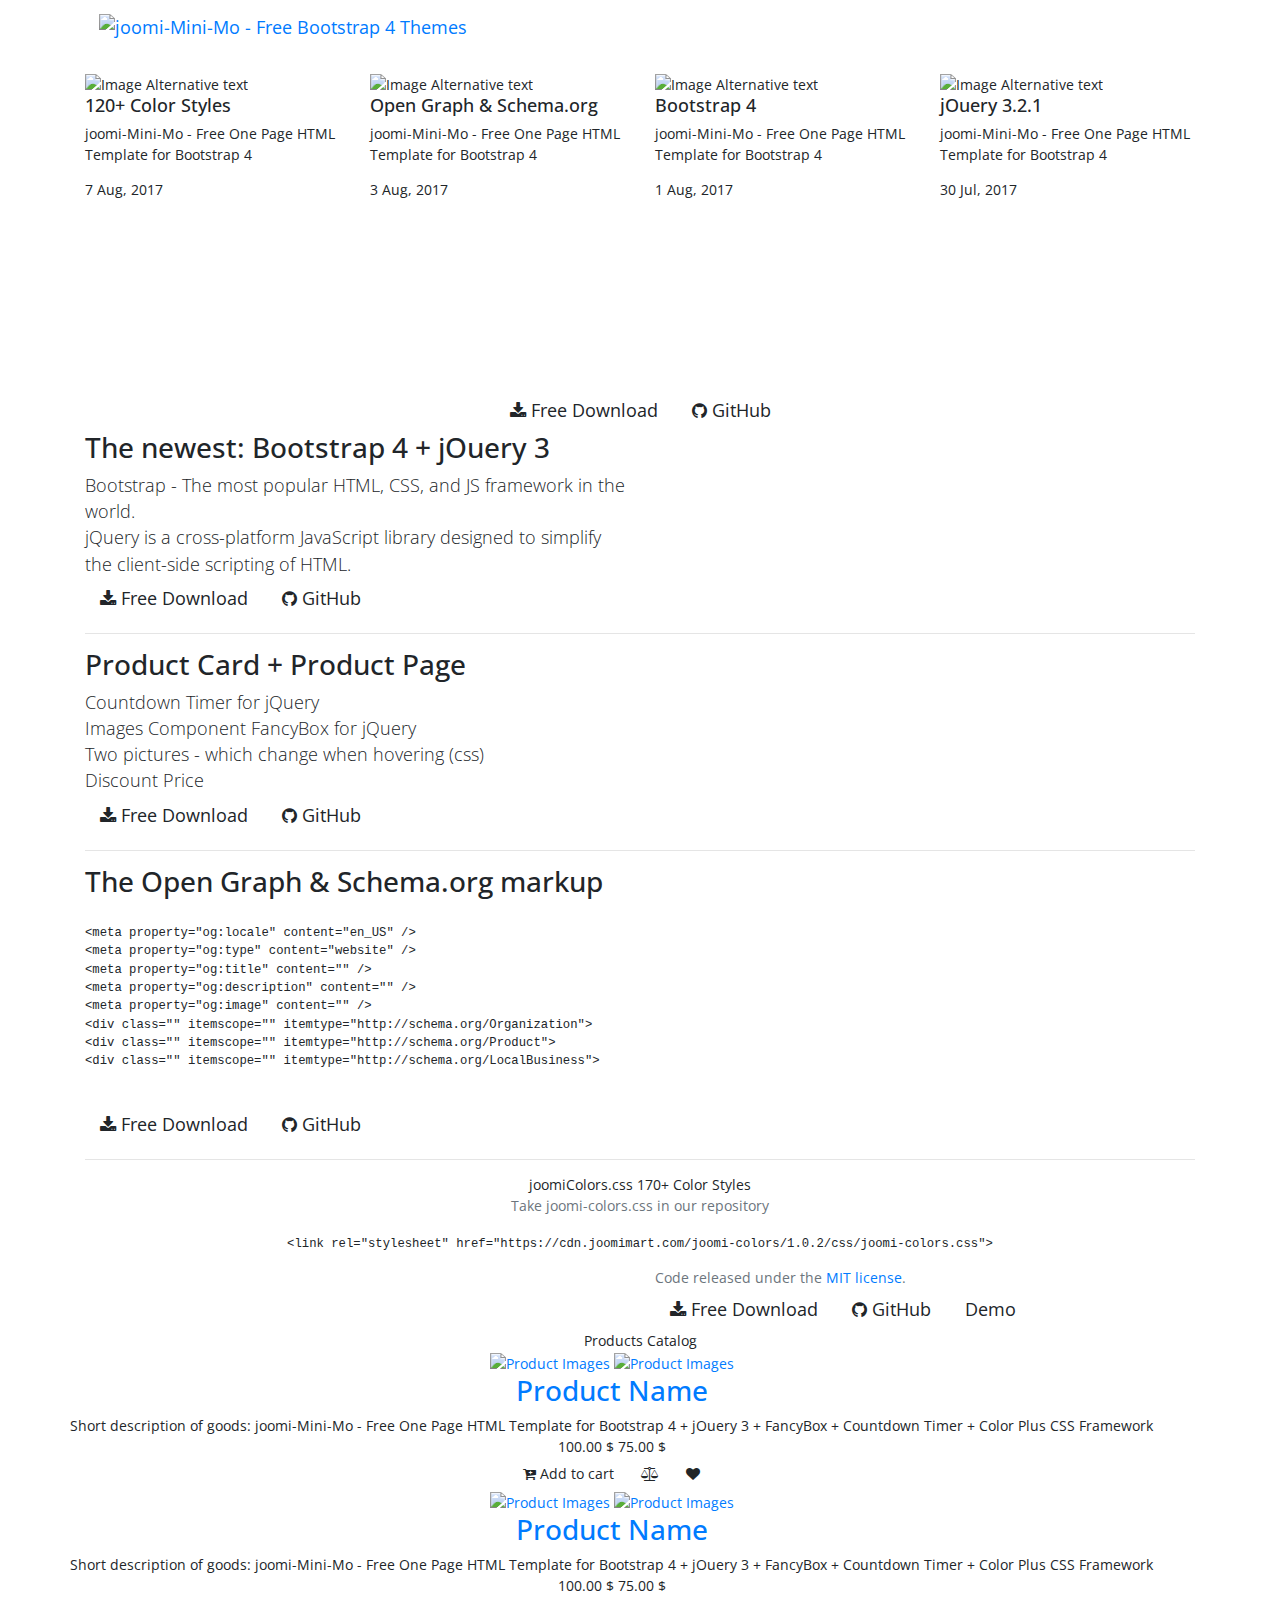
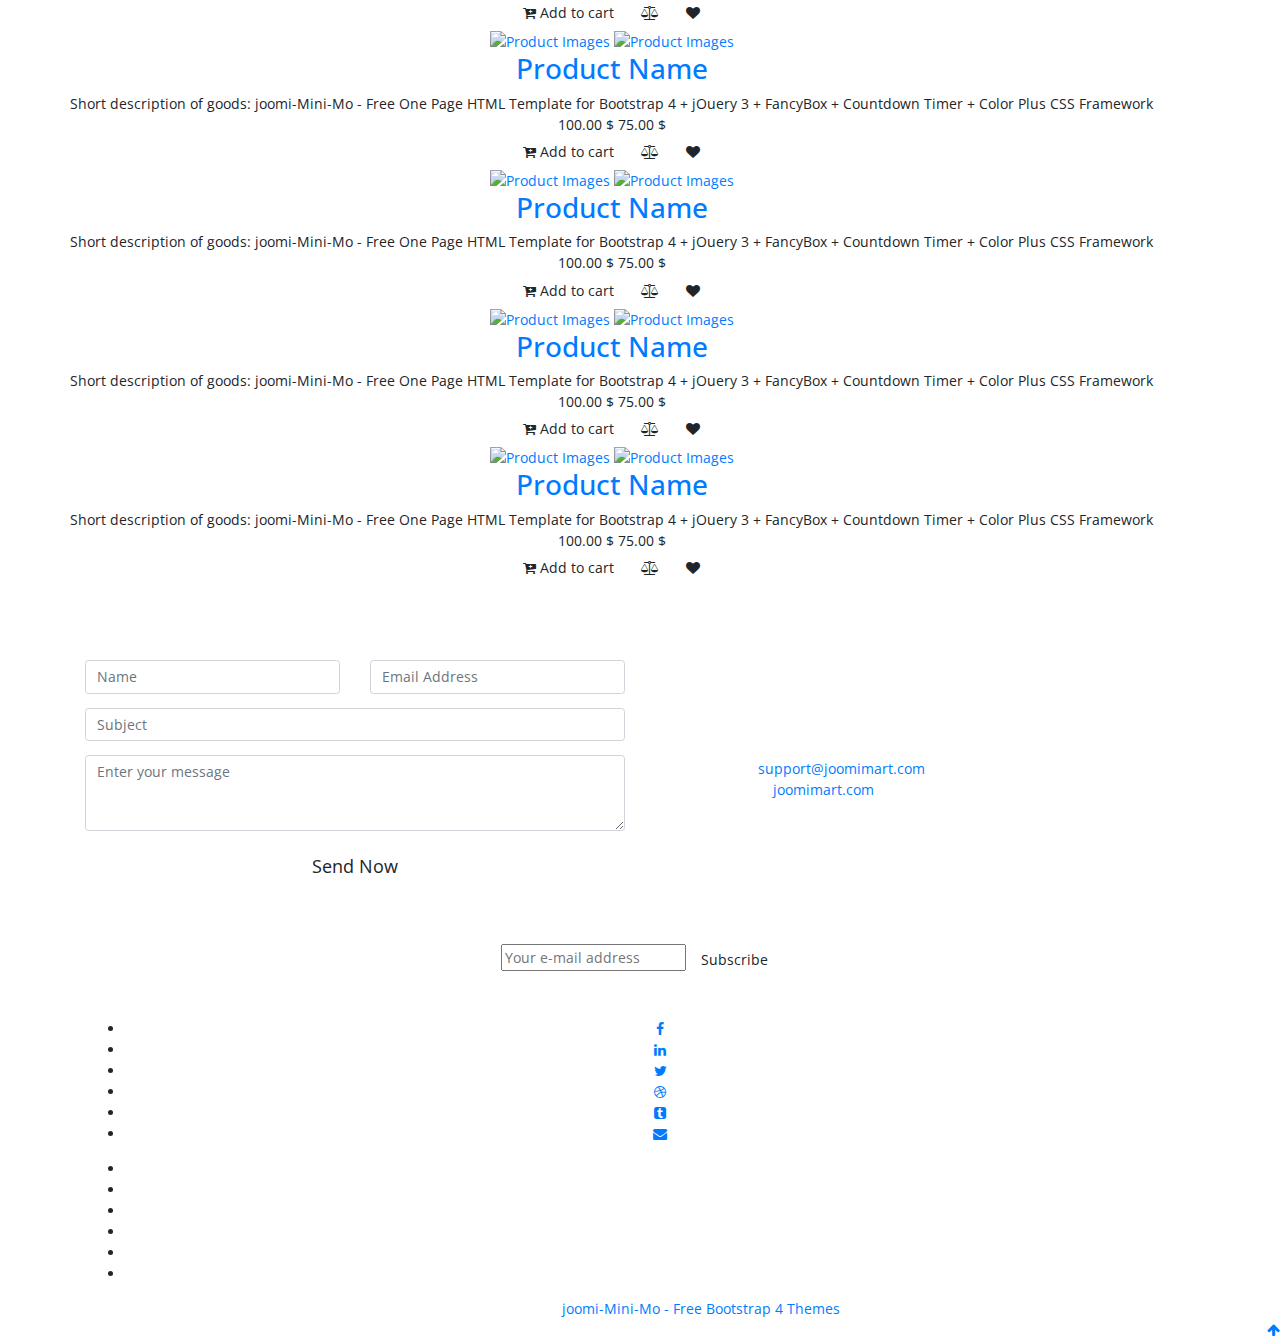
==== index.html @ d83b20c1 "Add files via upload" ====
<!-- /*
Theme Name: joomi-Mini-Mo
Theme URI: https://templates.joomimart.com/demo/free/joomi-mini-mo/
Copyright 2014-2017 joomiMart
Author: joomiTemplates
Author URI: https://templates.joomimart.com/
Description: Responsive Multipurpose One Page Bootstrap HTML Template
Version: 1.0.1
Licensed under MIT https://github.com/joomimart-com/joomi-mini-mo/blob/master/LICENSE
Text Domain: joomi-Mini-Mo
*/ -->
<!DOCTYPE html>
<html lang="en" class="fixed-header fixed-footer-none" style="font-family:'Open Sans',sans-serif; font-size:14px;">
<head>
	<meta http-equiv="content-type" content="text/html; charset=utf-8" />
	<meta name="viewport" content="width=device-width,initial-scale=1.0,maximum-scale=1">
	
	<meta name="keywords" content="">
	<meta name="description" content="">
	<meta name="author" content="">
	<link rel="shortcut icon" href="favicon.ico">
	<title>joomi-Mini-Mo - joomi Templates - Premium & Free Bootstrap 4 Themes</title>
	
	<link rel="canonical" href="https://templates.joomimart.com/demo/free/joomi-mini-mo/" />

	<meta property="og:locale" content="en_US" />
	<meta property="og:type" content="website" />
	<meta property="og:url" content="https://templates.joomimart.com/demo/free/joomi-mini-mo/"/>
	<meta property="og:title" content="joomi-Mini-Mo - Free Template Bootstrap 4" />
	<meta property="og:description" content="joomi Templates - Premium & Free Bootstrap 4 Themes" />
	<meta property="og:image" content="https://templates.joomimart.com/demo/free/joomi-mini-mo/img/joomi-mini-mo.png" />
	
	<!-- Bootstrap core CSS -->
	<link href="https://maxcdn.bootstrapcdn.com/bootstrap/4.0.0-alpha.6/css/bootstrap.min.css" rel="stylesheet">
	<!--link href="https://cdn.joomimart.com/bootstrap/4.0.0-alpha.6/css/bootstrap.min.css" rel="stylesheet"-->
	
	<!-- jQuery -->
	<script src="https://code.jquery.com/jquery-3.2.1.min.js"></script>
	<!--script src="https://cdn.joomimart.com/jquery/3.2.1/js/jquery-3.2.1.min.js"></script-->
	
	<!-- Google Fonts -->
	<link rel="stylesheet" type="text/css" href="https://fonts.googleapis.com/css?family=Open+Sans" />
	<link rel="stylesheet" type="text/css" href="https://fonts.googleapis.com/css?family=Oxygen|Roboto|Baloo+Bhaina|Lato|Raleway|Fascinate+Inline|Nova+Oval|Indie+Flower|Dosis|Caveat|Quattrocento+Sans|Oswald|Montserrat|Roboto+Condensed|Source+Sans+Pro|Macondo|Titillium+Web:300,400,600,700|Pacifico|Revalia|Spirax|Open+Sans+Condensed:300|Space+Mono" />
	
	<!-- Icons -->
	<link href="https://maxcdn.bootstrapcdn.com/font-awesome/4.7.0/css/font-awesome.min.css" rel="stylesheet">
	<!-- href="https://cdn.joomimart.com/font-awesome/4.7.0/css/font-awesome.min.css" rel="stylesheet" -->
	
	<!-- Animate css -->
	<link href="https://cdnjs.cloudflare.com/ajax/libs/animate.css/3.5.2/animate.min.css" rel="stylesheet">
	<!-- href="https://cdn.joomimart.com/animate.css/3.5.2/css/animate.min.css" rel="stylesheet" -->
	
	<!-- HTML5 Shim and Respond.js IE8 support of HTML5 elements and media queries -->
	<!-- WARNING: Respond.js doesn't work if you view the page via file:// -->
	<!--[if lt IE 9]>
		<script src="https://oss.maxcdn.com/libs/html5shiv/3.7.0/html5shiv.js"></script>
		<script src="https://oss.maxcdn.com/libs/respond.js/1.4.2/respond.min.js"></script>
	<![endif]-->
	
	<!-- joomiCSS -->
	<link href="https://cdn.joomimart.com/joomi-css/1.0.1/css/joomi-css.css" rel="stylesheet">
	
	<!-- joomiColor - Set of 170+ color styles -->
	<link href="https://cdn.joomimart.com/joomi-colors/1.0.2/css/joomi-colors.css" rel="stylesheet">
	<link href="https://cdn.joomimart.com/joomi-colors/collection/joomi-colors-april-2017.css" rel="stylesheet">
	<link href="https://cdn.joomimart.com/joomi-colors/collection/joomi-colors-march-2017.css" rel="stylesheet">
	
	<!-- Global Theme CSS -->
	<link href="css/joomi-mini-mo.css" rel="stylesheet">
	
	<!-- Theme Section CSS -->
	<link href="css/carousel-100.css" rel="stylesheet">
	<link href="css/marketing.css" rel="stylesheet">
	<link href="css/h1-description.css" rel="stylesheet">
	<link href="css/section_1.css" rel="stylesheet">
	<link href="css/product-list.css" rel="stylesheet">
	<link href="css/newsletter.css" rel="stylesheet">
	<link href="css/contact.css" rel="stylesheet">
	<link href="css/footer.css" rel="stylesheet">
	
</head>
<body data-spy="scroll" data-target="#navbar-example" class="bg-cover navbar-block carousel-block-100 product-list-block h1-description-block marketing-block newsletter-block footer-block footer-header-block section_1-block" style="font-family: 'Open Sans',sans-serif; background-image: url('https://www.toptal.com/designers/subtlepatterns/patterns/topography.png');">
<!-- /* #body -->
<div id="body">

<!-- /* START Menu -->
<section class="control-background-3 bg-red-md" itemscope="" itemtype="https://schema.org/Organization">
	
	<meta itemprop="name" content="">
	<meta itemprop="address" content="">
	<meta itemprop="telephone" content="">
	<meta itemprop="logo" content="">
	<meta itemprop="url" content="">
	
	<div class="sps sps--abv">
		<div class="navbar-box">
			<div id="navbar-example" class="menu">
				<div class="navbar-inverse">
					<div class="container">
						<nav class="navbar navbar-toggleable-lg padding_0">
							<div class="navbar-header text-left-xl-lg-md animated bounceInLeft">
								<a class="navbar-brand logo" itemprop="url" href="index.html">
									<img itemprop="logo" class="logo-img" src="img/joomi-mini-mo-logo-small.svg" alt="joomi-Mini-Mo - Free Bootstrap 4 Themes" title="joomi-Mini-Mo - Free Bootstrap 4 Themes">
								</a>
							</div>
							<div class="nav-nav">
								<ul class="nav justify-content-end animated bounceInRight" role="tablist">
									<li class="nav-item">
										<a class="nav-link" href="#myCarousel100"><span class="text-white">Home</span></a>
									</li>
									<li class="nav-item">
										<a class="nav-link" href="#section_1"><span class="text-white">Company</span></a>
									</li>
									<li class="nav-item">
										<a class="nav-link" href="#marketing"><span class="text-white">Marketing</span></a>
									</li>
									<li class="nav-item">
										<a class="nav-link" href="#product-list"><span class="text-white">Products</span></a>
									</li>
									<li class="nav-item">
										<a class="nav-link" href="#contact"><span class="text-white">Contact</span></a>
									</li>
								</ul>
							</div>
						</nav>
					</div>
				</div>
			</div>
		</div>
	</div>
</section>
<!-- END Menu */ -->



<!-- /* START myCarousel100 -->
<section id="myCarousel100" class="carousel carousel-100 slide" data-ride="carousel">
	<ol class="carousel-indicators">
		<li data-target="#myCarousel100" data-slide-to="0" class="active"></li>
		<li data-target="#myCarousel100" data-slide-to="1"></li>
		<li data-target="#myCarousel100" data-slide-to="2"></li>
	</ol>
	<div class="control-background-2 bg-black">
	<div class="control-text text-white">
	<div class="control-link-a a-white">
	<div class="control-button-3 btn-red-md">
		<div class="carousel-inner" role="listbox">
			<div class="carousel-item carousel-item-height-100 active">
				<img class="first-slide" src="img/pexels/1920px/pexels-photo-290544.jpg" alt="">
				<div class="container">
					<div class="carousel-caption d-none d-md-block">
						<div class="control-text text-white"><div class="animated bounceInDown font_36 padding_height_10 padding_width_21 margin_10 text-background-0 bg-black-transparent">joomi-Mini-Mo</div></div>
						<div class="control-text text-white"><div class="animated bounceInRight font_20 padding_height_10 padding_width_21 text-background-0 bg-black-transparent">Free One Page HTML Template for Bootstrap 4</div></div>
						<div class="padding_10 animated bounceInLeft"><a class="btn btn-xl btn-hover-effects btn-radius-none" href="https://github.com/joomimart-com/joomi-mini-mo/releases"><i class="fa fa-download" aria-hidden="true"></i> Free Download</a></div>
						<div class="padding_10 animated bounceInUp">
							<a class="" href="#">
								<img width="200px" src="img/app-store-badge.svg" alt="">
							</a>
							<a class="" href="#">
								<img width="200px" src="img/google-play-badge.svg" alt="">
							</a>
						</div>
					</div>
				</div>
			</div>
			<div class="carousel-item carousel-item-height-100">
				<img class="first-slide" src="img/pexels/1920px/pexels-photo-298864.jpg" alt="">
				<div class="container">
					<div class="carousel-caption d-none d-md-block">
						<div class="control-text text-white"><div class="animated bounceInUp font_36 padding_height_10 padding_width_21 margin_10 text-background-0 bg-black-transparent">joomi-Mini-Mo</div></div>
						<div class="control-text text-white"><div class="animated bounceInLeft font_20 padding_height_10 padding_width_21 text-background-0 bg-black-transparent">Free One Page HTML Template for Bootstrap 4</div></div>
						<div class="padding_10 animated bounceInRight"><a class="btn btn-xl btn-hover-effects btn-radius-none" href="https://github.com/joomimart-com/joomi-mini-mo/releases"><i class="fa fa-download" aria-hidden="true"></i> Free Download</a></div>
						<div class="padding_10 animated bounceInDown">
							<a class="" href="#">
								<img width="200px" src="img/app-store-badge.svg" alt="">
							</a>
							<a class="" href="#">
								<img width="200px" src="img/google-play-badge.svg" alt="">
							</a>
						</div>
					</div>
				</div>
			</div>
			<div class="carousel-item carousel-item-height-100">
				<img class="first-slide" src="img/pexels/1920px/pexels-photo-264576.jpg" alt="">
				<div class="container">
					<div class="carousel-caption d-none d-md-block">
						<div class="control-text text-white"><div class="animated bounceInDown font_36 padding_height_10 padding_width_21 margin_10 text-background-0 bg-black-transparent">joomi-Mini-Mo</div></div>
						<div class="control-text text-white"><div class="animated bounceInRight font_20 padding_height_10 padding_width_21 text-background-0 bg-black-transparent">Free One Page HTML Template for Bootstrap 4</div></div>
						<div class="padding_10 animated bounceInLeft"><a class="btn btn-xl btn-hover-effects btn-radius-none" href="https://github.com/joomimart-com/joomi-mini-mo/releases"><i class="fa fa-download" aria-hidden="true"></i> Free Download</a></div>
						<div class="padding_10 animated bounceInUp">
							<a class="" href="#">
								<img width="200px" src="img/app-store-badge.svg" alt="">
							</a>
							<a class="" href="#">
								<img width="200px" src="img/google-play-badge.svg" alt="">
							</a>
						</div>
					</div>
				</div>
			</div>
			
		</div>
	</div>
	</div>
	</div>
	</div>
	<a class="carousel-control-prev" href="#myCarousel100" role="button" data-slide="prev">
		<span class="carousel-control-prev-icon" aria-hidden="true"></span>
		<span class="sr-only">Previous</span>
	</a>
	<a class="carousel-control-next" href="#myCarousel100" role="button" data-slide="next">
		<span class="carousel-control-next-icon" aria-hidden="true"></span>
		<span class="sr-only">Next</span>
	</a>
</section>
<!-- END myCarousel100 */ -->

<!-- /* START section_1 -->
<section id="section_1" class="section_1" class="control-background bg-white">
<div class="control-text-3 text-black">
<div class="br-3"></div>
	<div class="container">
		<div class="row row-col-gap" data-gutter="10">
			<div class="col-md">
				<div class="blog-thumb article">
					<a class="blog-thumb-link" data-fancybox="gallery" href="img/joomi-mini-mo-color-2.png"></a>
					<div class="blog-thumb-inner">
						<img class="blog-thumb-img" src="img/joomi-mini-mo-color-2.png" alt="Image Alternative text" title="Image Title">
						<div class="blog-thumb-caption">
							<h5 class="blog-thumb-title">120+ Color Styles</h5>
							<p class="blog-thumb-body">joomi-Mini-Mo - Free One Page HTML Template for Bootstrap 4</p>
							<p class="blog-thumb-date">7 Aug, 2017</p>
						</div>
					</div>
				</div>
			</div>
			<div class="col-md">
				<div class="blog-thumb article">
					<a class="blog-thumb-link" data-fancybox="gallery" href="img/joomi-mini-mo-schema-1.png"></a>
					<div class="blog-thumb-inner">
						<img class="blog-thumb-img" src="img/joomi-mini-mo-schema-1.png" alt="Image Alternative text" title="Image Title">
						<div class="blog-thumb-caption">
							<h5 class="blog-thumb-title">Open Graph & Schema.org</h5>
							<p class="blog-thumb-body">joomi-Mini-Mo - Free One Page HTML Template for Bootstrap 4</p>
							<p class="blog-thumb-date">3 Aug, 2017</p>
						</div>
					</div>
				</div>
			</div>
			<div class="col-md">
				<div class="blog-thumb article">
					<a class="blog-thumb-link" data-fancybox="gallery" href="img/joomi-mini-mo-2.png"></a>
					<div class="blog-thumb-inner">
						<img class="blog-thumb-img" src="img/joomi-mini-mo-2.png" alt="Image Alternative text" title="Image Title">
						<div class="blog-thumb-caption">
							<h5 class="blog-thumb-title">Bootstrap 4</h5>
							<p class="blog-thumb-body">joomi-Mini-Mo - Free One Page HTML Template for Bootstrap 4</p>
							<p class="blog-thumb-date">1 Aug, 2017</p>
						</div>
					</div>
				</div>
			</div>
			<div class="col-md">
				<div class="blog-thumb article">
					<a class="blog-thumb-link" data-fancybox="gallery" href="img/joomi-mini-mo-3.png"></a>
					<div class="blog-thumb-inner">
						<img class="blog-thumb-img" src="img/joomi-mini-mo-3.png" alt="Image Alternative text" title="Image Title">
						<div class="blog-thumb-caption">
							<h5 class="blog-thumb-title">jOuery 3.2.1</h5>
							<p class="blog-thumb-body">joomi-Mini-Mo - Free One Page HTML Template for Bootstrap 4</p>
							<p class="blog-thumb-date">30 Jul, 2017</p>
						</div>
					</div>
				</div>
			</div>
		</div>
	</div>
<div class="br-3"></div>
</div>
</section>
<!-- END section_1 */ -->

<!-- /* START H1 Description -->
<section id="h1-description">
	<div class="control-background-2 bg-black">
	<div class="control-text-3 text-white">
	<div class="h1-description text-center">
		<div class="container padding_21">
			<h1 class="h1-description-heading">joomi-Mini-Mo</h1>
			<div class="lead"><div class="control-text-3 text-red">Free One Page HTML Template for Bootstrap 4</div></div>
			<div class="lead text_bold"><div class="control-text-3 text-red">Bootstrap 4 + jOuery 3.2.1</div></div>
			<div class="lead">Product card + Product page</div>
			<div class="lead">The Open Graph & Schema.org markup</div>
			<div class="font_20"><div class="control-text-3 text-red">120+ Color Styles</div></div>
			<div class="padding_10">
				<span class="control-link-a a-white">
				<span class="control-button-3 btn-red-md">
					<a href="https://github.com/joomimart-com/joomi-mini-mo/releases" class="btn btn-lg btn-hover-effects"><i class="fa fa-download" aria-hidden="true"></i> Free Download</a>
				</span>
				</span>
				<span class="control-link-a-3 a-white">
				<span class="control-button btn-black">
					<a href="https://github.com/joomimart-com/joomi-mini-mo" class="btn btn-lg btn-hover-effects"><i class="fa fa-github" aria-hidden="true"></i> GitHub</a>
				</span>
				</span>
			</div>
		</div>
	</div>
	</div>
	</div>
</section>
<!-- END H1 Description */ -->

<!-- /* START MARKETING -->
<section id="marketing">
	<div class="control-background bg-white">
	<div class="control-text-2 text-black">
		<div class="br-3"></div>
		<div class="container marketing">
			<div class="row featurette">
				<div class="col-md padding_21 text-left-xl-lg-md">
					<h2 class="font_28 padding_10"><span class="text_bold">The newest: Bootstrap 4 + jOuery 3</span></h2>
					<div class="lead padding_10">Bootstrap - The most popular HTML, CSS, and JS framework in the world.<br>jQuery is a cross-platform JavaScript library designed to simplify the client-side scripting of HTML.</div>
					<div class="padding_10">
						<span class="control-button-3 btn-red-md"><span class="control-link-a a-white">
						<a href="https://github.com/joomimart-com/joomi-mini-mo/releases" class="btn btn-lg btn-hover-effects"><i class="fa fa-download" aria-hidden="true"></i> Free Download</a>
						</span></span>
						<span class="control-button-2 btn-black"><span class="control-link-a a-white">
						<a href="https://github.com/joomimart-com/joomi-mini-mo" class="btn btn-lg btn-hover-effects"><i class="fa fa-github" aria-hidden="true"></i> GitHub</a>
						</span></span>
					</div>
				</div>
				<div class="col-md padding_21">
				<a data-fancybox="gallery" href="img/joomi-mini-mo.png"><img class="overview-img img-fluid mx-auto" src="img/joomi-mini-mo.png" alt=""></a>
				</div>
			</div>
			<hr class="featurette-divider-2">
			<div class="row featurette">
				<div class="col-md push-md padding_21 text-left-xl-lg-md">
					<h2 class="font_28 padding_10"><span class="text_bold">Product Card + Product Page</span></h2>
					<div class="lead padding_10">Countdown Timer for jQuery<br>Images Component FancyBox for jQuery<br>Two pictures - which change when hovering (css)<br>Discount Price</div>
					<div class="padding_10">
						<span class="control-button-3 btn-red-md"><span class="control-link-a a-white">
						<a href="https://github.com/joomimart-com/joomi-mini-mo/releases" class="btn btn-lg btn-hover-effects"><i class="fa fa-download" aria-hidden="true"></i> Free Download</a>
						</span></span>
						<span class="control-button-2 btn-black"><span class="control-link-a a-white">
						<a href="https://github.com/joomimart-com/joomi-mini-mo" class="btn btn-lg btn-hover-effects"><i class="fa fa-github" aria-hidden="true"></i> GitHub</a>
						</span></span>
					</div>
				</div>
				<div class="col-md pull-md padding_21">
					<a data-fancybox="gallery" href="img/joomi-mini-mo-4-1.png"><img class="overview-img img-fluid mx-auto" src="img/joomi-mini-mo-4-1.png" alt=""></a>
				</div>
			</div>
			<hr class="featurette-divider-2">
			<div class="row featurette">
				<div class="col-md padding_21 text-left-xl-lg-md padding_10">
					<h2 class="font_28">The <span class="text_bold">Open Graph & Schema.org</span> markup</h2>
					<div class="control-background bg-white">
					<div class="control-text-3 text-black">
					<div class="text-left-xl-lg-md"><pre class="padding_10"><code class="language-html" data-lang="html">
&lt;meta property="og:locale" content="en_US" /&gt;
&lt;meta property="og:type" content="website" /&gt;
&lt;meta property="og:title" content="" /&gt;
&lt;meta property="og:description" content="" /&gt;
&lt;meta property="og:image" content="" /&gt;
&lt;div class="" itemscope="" itemtype="http://schema.org/Organization"&gt;
&lt;div class="" itemscope="" itemtype="http://schema.org/Product"&gt;
&lt;div class="" itemscope="" itemtype="http://schema.org/LocalBusiness"&gt;
					</code></pre></div>
					</div>
					</div>
					<div class="padding_10">
						<span class="control-button-3 btn-red-md"><span class="control-link-a a-white">
						<a href="https://github.com/joomimart-com/joomi-mini-mo/releases" class="btn btn-lg btn-hover-effects"><i class="fa fa-download" aria-hidden="true"></i> Free Download</a>
						</span></span>
						<span class="control-button-2 btn-black"><span class="control-link-a a-white">
						<a href="https://github.com/joomimart-com/joomi-mini-mo" class="btn btn-lg btn-hover-effects"><i class="fa fa-github" aria-hidden="true"></i> GitHub</a>
						</span></span>
					</div>
				</div>
				<div class="col-md padding_21">
					<a data-fancybox="gallery" href="img/joomi-mini-mo-schema-1.png"><img class="overview-img img-fluid mx-auto" src="img/joomi-mini-mo-schema-1.png" alt=""></a>
				</div>
			</div>
			<hr class="featurette-divider-2">
			<div class="row justify-content-center">
			<div class="col-12 text-center padding_10">
				<div class="font_28 padding_4"><span class="text_bold">joomiColors.css 170+ Color Styles</span></div>
			<div class="text-muted padding_4">Take joomi-colors.css in our repository</div>
<div class="text-muted font_16 text-center"><pre><code class="language-html" data-lang="html">
<span class="text-success-xxxl">&lt;link</span> <span class="text-red-md">rel="</span>stylesheet<span class="text-red-md">"</span> <span class="text-red-md">href="</span>https://cdn.joomimart.com/joomi-colors/1.0.2/css/joomi-colors.css<span class="text-red-md">"</span><span class="text-success-xxxl">&gt;</span>
</code></pre></div>
			</div>
			</div>
			
			<div class="row featurette">
				<div class="col-md pull-md padding_21">
					<a data-fancybox="gallery" href="img/joomi-mini-mo-color.png"><img class="overview-img img-fluid mx-auto" src="img/joomi-mini-mo-color.png" alt=""></a>
				</div>
				<div class="col-md push-md padding_21 text-left-xl-lg-md padding_10">
					<div class="text-muted a-default">
						Code released under the <a href="https://github.com/joomimart-com/joomi-colors/blob/master/LICENSE" target="_blank">MIT license</a>.
					</div>		
					<div class="padding_10">
						<span class="control-button-3 btn-red"><span class="control-link-a a-white">
						<a href="https://github.com/joomimart-com/joomi-colors/releases" target="_blank" class="btn btn-lg btn-hover-effects"><i class="fa fa-download" aria-hidden="true"></i> Free Download</a>
						</span></span>
						<span class="control-button-2 btn-black"><span class="control-link-a a-white">
						<a href="https://github.com/joomimart-com/joomi-colors" target="_blank" class="btn btn-lg btn-hover-effects"><i class="fa fa-github" aria-hidden="true"></i> GitHub</a>
						</span></span>
						<span class="control-button-2 btn-black"><span class="control-link-a a-white">
						<a href="https://cdn.joomimart.com/joomi-colors/colors-demo.html" target="_blank" class="btn btn-lg btn-hover-effects">Demo</a>
						</span></span>
					</div>
				</div>
			</div>
			</div>
	</div>
	</div>
</section>
<!-- END MARKETING */ -->

<!-- /* START Product List -->
<section id="product-list" class="product-list">
	<div class="control-background bg-white">
	<div class="control-text-3 text-black">
	<div class="container">
		<div class="row">
			<div class="col-12 col-lg-12 col-md-12 col-sm-12 padding_56 text-center font_36">Products Catalog</div>
		</div>
	</div>
	<div class="control-background bg-white">
	<div class="control-text-3 text-black">
	<div class="album">
		
		<div class="container">
			<div class="row text-center cards">
			
				<div class="product-blocks" itemscope="" itemtype="http://schema.org/Product">
				<div class="control-background-2 bg-white">
				<div class="control-text text-black">
				<div class="control-link-a a-red-md">
				
					<div class="product-block">
						<div class="product-img">
							<a itemprop="url" data-fancybox="gallery" href="img/joomi-mini-mo-5.png" class="link-product-img">
								<img itemprop="image" class="product-img-primary" src="img/joomi-mini-mo-5.png" alt="Product Images">
								<img itemprop="image" class="product-img-alt" src="img/joomi-mini-mo.png" alt="Product Images">
								<meta itemprop="image" content="img/joomi-mini-mo-5.png">
							</a>
						</div>
						<div class="product-name">
							<a itemprop="url" href="product.html" class="link-product-name"><h2 class="control-text text-black" itemprop="name">Product Name</h2></a>
							<meta itemprop="name" content="Product Name">
							<meta itemprop="description" content="Product description">
							<div class="control-text text-black"><div class="card-text padding_10">Short description of goods: joomi-Mini-Mo - Free One Page HTML Template for Bootstrap 4 + jOuery 3 + FancyBox + Countdown Timer + Color Plus CSS Framework</div></div>
							<span class="control-countdown-3 countdown-red-md">
								<div class="count-down">
									<span class="countdown-lastest" data-y="2017" data-m="11" data-d="01" data-h="15" data-i="24" data-s="12"></span>
								</div>
							</span>
							<div class="product-price" itemprop="offers" itemscope="" itemtype="http://schema.org/Offer">
								<span class="control-text text-black"><span class="product-price-old font_18 text_normal">100.00 $</span></span>
								<span class="control-text text-black"><span class="product-price-new font_20 text_bold" itemprop="price">75.00 <span itemprop="priceCurrency" content="USD" class="">$</span></span></span>
								<meta itemprop="price" content="75.00">
								<meta itemprop="priceCurrency" content="USD">
								<link itemprop="availability" href="http://schema.org/InStock">
							</div>
							<div class="control-button-3 btn-red-md">
							<div class="control-link-a a-white">
								<div class="product-link">
									<a href="#" class="btn btn-hover-effects"><i class="fa fa-cart-plus" aria-hidden="true"></i> Add to cart</a>
									<a href="#" class="btn btn-hover-effects"><i class="fa fa-balance-scale" aria-hidden="true"></i></a>
									<a href="#" class="btn btn-hover-effects"><i class="fa fa-heart" aria-hidden="true"></i></a>
								</div>
							</div>
							</div>
						</div>
					</div>
					
				</div>
				</div>
				</div>
				</div>
				
				<div class="product-blocks" itemscope="" itemtype="http://schema.org/Product">
				<div class="control-background-2 bg-white">
				<div class="control-text text-black">
				<div class="control-link-a a-red-md">
				
					<div class="product-block">
						<div class="product-img">
							<a itemprop="url" data-fancybox="gallery" href="img/joomi-mini-mo-5.png" class="link-product-img">
								<img itemprop="image" class="product-img-primary" src="img/joomi-mini-mo-5.png" alt="Product Images">
								<img itemprop="image" class="product-img-alt" src="img/joomi-mini-mo.png" alt="Product Images">
								<meta itemprop="image" content="img/joomi-mini-mo-5.png">
							</a>
						</div>
						<div class="product-name">
							<a itemprop="url" href="product.html" class="link-product-name"><h2 class="control-text text-black" itemprop="name">Product Name</h2></a>
							<meta itemprop="name" content="Product Name">
							<meta itemprop="description" content="Product description">
							<div class="control-text text-black"><div class="card-text padding_10">Short description of goods: joomi-Mini-Mo - Free One Page HTML Template for Bootstrap 4 + jOuery 3 + FancyBox + Countdown Timer + Color Plus CSS Framework</div></div>
							<span class="control-countdown-3 countdown-red-md">
								<div class="count-down">
									<span class="countdown-lastest" data-y="2017" data-m="11" data-d="01" data-h="15" data-i="24" data-s="12"></span>
								</div>
							</span>
							<div class="product-price" itemprop="offers" itemscope="" itemtype="http://schema.org/Offer">
								<span class="control-text text-black"><span class="product-price-old font_18 text_normal">100.00 $</span></span>
								<span class="control-text text-black"><span class="product-price-new font_20 text_bold" itemprop="price">75.00 <span itemprop="priceCurrency" content="USD" class="">$</span></span></span>
								<meta itemprop="price" content="75.00">
								<meta itemprop="priceCurrency" content="USD">
								<link itemprop="availability" href="http://schema.org/InStock">
							</div>
							<div class="control-button-3 btn-red-md">
							<div class="control-link-a a-white">
								<div class="product-link">
									<a href="#" class="btn btn-hover-effects"><i class="fa fa-cart-plus" aria-hidden="true"></i> Add to cart</a>
									<a href="#" class="btn btn-hover-effects"><i class="fa fa-balance-scale" aria-hidden="true"></i></a>
									<a href="#" class="btn btn-hover-effects"><i class="fa fa-heart" aria-hidden="true"></i></a>
								</div>
							</div>
							</div>
						</div>
					</div>
					
				</div>
				</div>
				</div>
				</div>
				
				<div class="product-blocks" itemscope="" itemtype="http://schema.org/Product">
				<div class="control-background-2 bg-white">
				<div class="control-text text-black">
				<div class="control-link-a a-red-md">
				
					<div class="product-block">
						<div class="product-img">
							<a itemprop="url" data-fancybox="gallery" href="img/joomi-mini-mo-5.png" class="link-product-img">
								<img itemprop="image" class="product-img-primary" src="img/joomi-mini-mo-5.png" alt="Product Images">
								<img itemprop="image" class="product-img-alt" src="img/joomi-mini-mo.png" alt="Product Images">
								<meta itemprop="image" content="img/joomi-mini-mo-5.png">
							</a>
						</div>
						<div class="product-name">
							<a itemprop="url" href="product.html" class="link-product-name"><h2 class="control-text text-black" itemprop="name">Product Name</h2></a>
							<meta itemprop="name" content="Product Name">
							<meta itemprop="description" content="Product description">
							<div class="control-text text-black"><div class="card-text padding_10">Short description of goods: joomi-Mini-Mo - Free One Page HTML Template for Bootstrap 4 + jOuery 3 + FancyBox + Countdown Timer + Color Plus CSS Framework</div></div>
							<span class="control-countdown-3 countdown-red-md">
								<div class="count-down">
									<span class="countdown-lastest" data-y="2017" data-m="11" data-d="01" data-h="15" data-i="24" data-s="12"></span>
								</div>
							</span>
							<div class="product-price" itemprop="offers" itemscope="" itemtype="http://schema.org/Offer">
								<span class="control-text text-black"><span class="product-price-old font_18 text_normal">100.00 $</span></span>
								<span class="control-text text-black"><span class="product-price-new font_20 text_bold" itemprop="price">75.00 <span itemprop="priceCurrency" content="USD" class="">$</span></span></span>
								<meta itemprop="price" content="75.00">
								<meta itemprop="priceCurrency" content="USD">
								<link itemprop="availability" href="http://schema.org/InStock">
							</div>
							<div class="control-button-3 btn-red-md">
							<div class="control-link-a a-white">
								<div class="product-link">
									<a href="#" class="btn btn-hover-effects"><i class="fa fa-cart-plus" aria-hidden="true"></i> Add to cart</a>
									<a href="#" class="btn btn-hover-effects"><i class="fa fa-balance-scale" aria-hidden="true"></i></a>
									<a href="#" class="btn btn-hover-effects"><i class="fa fa-heart" aria-hidden="true"></i></a>
								</div>
							</div>
							</div>
						</div>
					</div>
					
				</div>
				</div>
				</div>
				</div>
				
				<div class="product-blocks" itemscope="" itemtype="http://schema.org/Product">
				<div class="control-background-2 bg-white">
				<div class="control-text text-black">
				<div class="control-link-a a-red-md">
				
					<div class="product-block">
						<div class="product-img">
							<a itemprop="url" data-fancybox="gallery" href="img/joomi-mini-mo-5.png" class="link-product-img">
								<img itemprop="image" class="product-img-primary" src="img/joomi-mini-mo-5.png" alt="Product Images">
								<img itemprop="image" class="product-img-alt" src="img/joomi-mini-mo.png" alt="Product Images">
								<meta itemprop="image" content="img/joomi-mini-mo-5.png">
							</a>
						</div>
						<div class="product-name">
							<a itemprop="url" href="product.html" class="link-product-name"><h2 class="control-text text-black" itemprop="name">Product Name</h2></a>
							<meta itemprop="name" content="Product Name">
							<meta itemprop="description" content="Product description">
							<div class="control-text text-black"><div class="card-text padding_10">Short description of goods: joomi-Mini-Mo - Free One Page HTML Template for Bootstrap 4 + jOuery 3 + FancyBox + Countdown Timer + Color Plus CSS Framework</div></div>
							<span class="control-countdown-3 countdown-red-md">
								<div class="count-down">
									<span class="countdown-lastest" data-y="2017" data-m="11" data-d="01" data-h="15" data-i="24" data-s="12"></span>
								</div>
							</span>
							<div class="product-price" itemprop="offers" itemscope="" itemtype="http://schema.org/Offer">
								<span class="control-text text-black"><span class="product-price-old font_18 text_normal">100.00 $</span></span>
								<span class="control-text text-black"><span class="product-price-new font_20 text_bold" itemprop="price">75.00 <span itemprop="priceCurrency" content="USD" class="">$</span></span></span>
								<meta itemprop="price" content="75.00">
								<meta itemprop="priceCurrency" content="USD">
								<link itemprop="availability" href="http://schema.org/InStock">
							</div>
							<div class="control-button-3 btn-red-md">
							<div class="control-link-a a-white">
								<div class="product-link">
									<a href="#" class="btn btn-hover-effects"><i class="fa fa-cart-plus" aria-hidden="true"></i> Add to cart</a>
									<a href="#" class="btn btn-hover-effects"><i class="fa fa-balance-scale" aria-hidden="true"></i></a>
									<a href="#" class="btn btn-hover-effects"><i class="fa fa-heart" aria-hidden="true"></i></a>
								</div>
							</div>
							</div>
						</div>
					</div>
					
				</div>
				</div>
				</div>
				</div>
				
				<div class="product-blocks" itemscope="" itemtype="http://schema.org/Product">
				<div class="control-background-2 bg-white">
				<div class="control-text text-black">
				<div class="control-link-a a-red-md">
				
					<div class="product-block">
						<div class="product-img">
							<a itemprop="url" data-fancybox="gallery" href="img/joomi-mini-mo-5.png" class="link-product-img">
								<img itemprop="image" class="product-img-primary" src="img/joomi-mini-mo-5.png" alt="Product Images">
								<img itemprop="image" class="product-img-alt" src="img/joomi-mini-mo.png" alt="Product Images">
								<meta itemprop="image" content="img/joomi-mini-mo-5.png">
							</a>
						</div>
						<div class="product-name">
							<a itemprop="url" href="product.html" class="link-product-name"><h2 class="control-text text-black" itemprop="name">Product Name</h2></a>
							<meta itemprop="name" content="Product Name">
							<meta itemprop="description" content="Product description">
							<div class="control-text text-black"><div class="card-text padding_10">Short description of goods: joomi-Mini-Mo - Free One Page HTML Template for Bootstrap 4 + jOuery 3 + FancyBox + Countdown Timer + Color Plus CSS Framework</div></div>
							<span class="control-countdown-3 countdown-red-md">
								<div class="count-down">
									<span class="countdown-lastest" data-y="2017" data-m="11" data-d="01" data-h="15" data-i="24" data-s="12"></span>
								</div>
							</span>
							<div class="product-price" itemprop="offers" itemscope="" itemtype="http://schema.org/Offer">
								<span class="control-text text-black"><span class="product-price-old font_18 text_normal">100.00 $</span></span>
								<span class="control-text text-black"><span class="product-price-new font_20 text_bold" itemprop="price">75.00 <span itemprop="priceCurrency" content="USD" class="">$</span></span></span>
								<meta itemprop="price" content="75.00">
								<meta itemprop="priceCurrency" content="USD">
								<link itemprop="availability" href="http://schema.org/InStock">
							</div>
							<div class="control-button-3 btn-red-md">
							<div class="control-link-a a-white">
								<div class="product-link">
									<a href="#" class="btn btn-hover-effects"><i class="fa fa-cart-plus" aria-hidden="true"></i> Add to cart</a>
									<a href="#" class="btn btn-hover-effects"><i class="fa fa-balance-scale" aria-hidden="true"></i></a>
									<a href="#" class="btn btn-hover-effects"><i class="fa fa-heart" aria-hidden="true"></i></a>
								</div>
							</div>
							</div>
						</div>
					</div>
					
				</div>
				</div>
				</div>
				</div>
				
				<div class="product-blocks" itemscope="" itemtype="http://schema.org/Product">
				<div class="control-background-2 bg-white">
				<div class="control-text text-black">
				<div class="control-link-a a-red-md">
				
					<div class="product-block">
						<div class="product-img">
							<a itemprop="url" data-fancybox="gallery" href="img/joomi-mini-mo-5.png" class="link-product-img">
								<img itemprop="image" class="product-img-primary" src="img/joomi-mini-mo-5.png" alt="Product Images">
								<img itemprop="image" class="product-img-alt" src="img/joomi-mini-mo.png" alt="Product Images">
								<meta itemprop="image" content="img/joomi-mini-mo-5.png">
							</a>
						</div>
						<div class="product-name">
						<a itemprop="url" href="product.html" class="link-product-name"><h2 class="control-text text-black" itemprop="name">Product Name</h2></a>
							<meta itemprop="name" content="Product Name">
							<meta itemprop="description" content="Product description">
							<div class="control-text text-black"><div class="card-text padding_10">Short description of goods: joomi-Mini-Mo - Free One Page HTML Template for Bootstrap 4 + jOuery 3 + FancyBox + Countdown Timer + Color Plus CSS Framework</div></div>
							<span class="control-countdown-3 countdown-red-md">
								<div class="count-down">
									<span class="countdown-lastest" data-y="2017" data-m="11" data-d="01" data-h="15" data-i="24" data-s="12"></span>
								</div>
							</span>
							<div class="product-price" itemprop="offers" itemscope="" itemtype="http://schema.org/Offer">
								<span class="control-text text-black"><span class="product-price-old font_18 text_normal">100.00 $</span></span>
								<span class="control-text text-black"><span class="product-price-new font_20 text_bold" itemprop="price">75.00 <span itemprop="priceCurrency" content="USD" class="">$</span></span></span>
								<meta itemprop="price" content="75.00">
								<meta itemprop="priceCurrency" content="USD">
								<link itemprop="availability" href="http://schema.org/InStock">
							</div>
							<div class="control-button-3 btn-red-md">
							<div class="control-link-a a-white">
								<div class="product-link">
									<a href="#" class="btn btn-hover-effects"><i class="fa fa-cart-plus" aria-hidden="true"></i> Add to cart</a>
									<a href="#" class="btn btn-hover-effects"><i class="fa fa-balance-scale" aria-hidden="true"></i></a>
									<a href="#" class="btn btn-hover-effects"><i class="fa fa-heart" aria-hidden="true"></i></a>
								</div>
							</div>
							</div>
						</div>
					</div>
					
				</div>
				</div>
				</div>
				</div>
		
			</div>
		</div>
		
	</div>
	</div>
	</div>
	
	</div>
	</div>
</section>
<!-- END Product List */ -->

<!-- /* START Contact -->
<section id="contact" class="control-text text-white">
	<div class="control-background bg-white">
	<div class="control-button-3 btn-red-md">
	<div id="contact-us" class="parallax" style="background-image: url('img/pexels/1920px/pexels-photo-290544.jpg');">
		<div class="container">
			<div class="row justify-content-center">
				<div class="heading text-center col-sm-8  wow fadeInUp" data-wow-duration="1000ms" data-wow-delay="300ms">
					<h2>Contact Us</h2>
					<p>Free One Page HTML Template for Bootstrap 4</p>
				</div>
			</div>
			<div class="contact-form wow fadeIn" data-wow-duration="1000ms" data-wow-delay="600ms">
				<div class="row">
					<div class="col-6">
						<form id="main-contact-form" name="contact-form" method="post" action="#">
							<div class="row  wow fadeInUp" data-wow-duration="1000ms" data-wow-delay="300ms">
								<div class="col-6">
									<div class="form-group">
										<input type="text" name="name" class="form-control" placeholder="Name" required="required">
									</div>
								</div>
								<div class="col-6">
									<div class="form-group">
										<input type="email" name="email" class="form-control" placeholder="Email Address" required="required">
									</div>
								</div>
							</div>
							<div class="form-group">
								<input type="text" name="subject" class="form-control" placeholder="Subject" required="required">
							</div>
							<div class="form-group">
								<textarea name="message" id="message" class="form-control" rows="3" placeholder="Enter your message" required="required"></textarea>
							</div>
							<div class="form-group text-center">
								<button type="submit" class="btn btn-lg btn-hover-effects">Send Now</button>
							</div>
						</form>
					</div>
					<div class="col-6 text-left-xl-lg-md" itemscope="" itemtype="https://schema.org/LocalBusiness">
						<div class="contact-info wow fadeInUp" data-wow-duration="1000ms" data-wow-delay="300ms">
							<p>Free One Page HTML Template for Bootstrap 4</p>
							<ul class="address" itemprop="address" itemscope="" itemtype="https://schema.org/PostalAddress">
								<li><i class="fa fa-map-marker"></i> <span itemprop="addressCountry"> Germany</span></li>
								<li><i class="fa fa-map-marker"></i> <span> Address:</span>  <span itemprop="streetAddress">Kurfürstendamm 21</span>, <span itemprop="postalCode">10719</span> <span itemprop="addressLocality">Berlin</span></li>
								<li><i class="fa fa-phone"></i> <span> Phone:</span> <span itemprop="telephone">+49 30 311 996 89</span> </li>
								<li><i class="fa fa-envelope"></i> <span> Email:</span><a itemprop="email" href="mailto:support@joomimart.com"> support@joomimart.com</a></li>
								<li><i class="fa fa-globe"></i> <span> Website:</span> <a href="#">joomimart.com</a></li>
							</ul>
						</div>
					</div>
				</div>
			</div>
		</div>
	</div>
	</div>
	</div>
</section>
<!-- END Contact */ -->

<!-- /* START newsletter -->
<section id="newsletter" class="newsletter">
	<div class="control-background-2 bg-red-md">
		<div class="newsletter-block">
			<div class="blocks-10 text-center">
				<div class="container">
					<div class="row justify-content-center">
						<div class="col-8 col-xl-8 col-lg-8 col-md-12 col-sm-12 col-xs-12">
							<div class="newsletter-block-title"><div class="control-text-3 text-white">Want Bootstrap 4 Theme ?</div></div>
							<div class="newsletter-block-desc"><div class="control-text-3 text-white">joomi-Mini-Mo - Template for Bootstrap 4</div></div>
							<div class="newsletter-blocks">
								<span class="control-input input-black"><input class="newsletter-input" placeholder="Your e-mail address" type="email"></span>
								<span class="control-button-3 btn-black"><button class="newsletter-submit btn btn-radius-none btn-hover-effects">Subscribe</button></span>
							</div>
						</div>
					</div>
					<div class="newsletter-note"><div class="control-text-3 text-white">We’ll never share your email address with a third-party.</div></div>
				</div>
			</div>
		</div>
	</div>
</section>
<!-- END newsletter */ -->

<!-- /* START FOOTER -->
<footer id="footer" class="control-background-2 bg-red-md">
	<div class="footer-top wow fadeInUp" data-wow-duration="1000ms" data-wow-delay="300ms">
		<div class="container text-center">
			<div class="footer-logo">
				<a href="#"><img class="img-responsive" src="img/joomi-templates.png" alt=""></a>
			</div>
			<div class="social-icons">
				<ul>
					<li><a class="facebook" href="#"><i class="fa fa-facebook"></i></a></li>
					<li><a class="linkedin" href="#"><i class="fa fa-linkedin"></i></a></li>
					<li><a class="twitter" href="#"><i class="fa fa-twitter"></i></a></li>
					<li><a class="dribbble" href="#"><i class="fa fa-dribbble"></i></a></li>
					<li><a class="tumblr" href="#"><i class="fa fa-tumblr-square"></i></a></li>
					<li><a class="envelope" href="#"><i class="fa fa-envelope"></i></a></li>
				</ul>
			</div>				
			<div class="payment-icons-list">
				<ul>
					<li><img src="img/payment/visa-straight-32px.png" alt="" title="Pay with Visa"></li>
					<li><img src="img/payment/mastercard-straight-32px.png" alt="" title="Pay with Mastercard"></li>
					<li><img src="img/payment/paypal-straight-32px.png" alt="" title="Pay with Paypal"></li>
					<li><img src="img/payment/visa-electron-straight-32px.png" alt="" title="Pay with Visa-electron"></li>
					<li><img src="img/payment/maestro-straight-32px.png" alt="" title="Pay with Maestro"></li>
					<li><img src="img/payment/discover-straight-32px.png" alt="" title="Pay with Discover"></li>
				</ul>
			</div>	
		</div>
	</div>
	<div class="footer">
		<div class="control-background-3 bg-black">
			<div class="control-text text-white">
				<div class="container">
					<div class="row">
						<div class="col-12 col-lg-12 col-md-12 col-sm-12 col-xs-12 text-center">
							<div class="copyright-text padding_10 font_12">
							Copyright © 2017 <a class="control-link link-white" href="https://templates.joomimart.com/">joomi-Mini-Mo - Free Bootstrap 4 Themes</a>
							</div>
						</div>
					</div>
				</div>
			</div>
		</div>
	</div>
</footer>
<!-- END FOOTER */ -->

</div>
<!-- END #body */ -->

<!--  Bootstrap core JavaScript -->
<script src="https://maxcdn.bootstrapcdn.com/bootstrap/4.0.0-alpha.6/js/bootstrap.js"></script>
<!--  Tether core JavaScript -->
<script src="https://cdnjs.cloudflare.com/ajax/libs/tether/1.4.0/js/tether.min.js"></script>
<!-- Component holder Thumbnail -->
<script src="https://cdn.joomimart.com/holder/2.9.4/js/holder.min.js"></script>
<script>
$(function () {
Holder.addTheme("thumb", { background: "#55595c", foreground: "#eceeef", text: "Thumbnail" });
});
</script>
<!-- The Final Countdown for jQuery (product-list) -->
<script src="https://cdnjs.cloudflare.com/ajax/libs/jquery-countdown/2.0.2/jquery.plugin.min.js"></script>
<script src="https://cdnjs.cloudflare.com/ajax/libs/jquery-countdown/2.0.2/jquery.countdown.min.js"></script>

<!-- Component images fancybox http://fancyapps.com/fancybox/3/ -->
<link rel="stylesheet" href="https://cdnjs.cloudflare.com/ajax/libs/fancybox/3.0.47/jquery.fancybox.min.css" />
<script src="https://cdnjs.cloudflare.com/ajax/libs/fancybox/3.0.47/jquery.fancybox.min.js"></script>

<!-- Component scroll PosStyler -->
<script src="js/scrollPosStyler.js"></script>

<!-- joomi-Mini-Mo - Template js  -->
<script src="js/joomi-mini-mo.js"></script>

<!-- scroll top -->
<div id="scroll-top" class="float-right float-right-top">
<div id="up" class="bg-red-md">
<a class="control-link link-coffee-milk" href="#"><i class="fa fa-arrow-up" aria-hidden="true"></i></a>
</div>
</div>

</body>
</html>
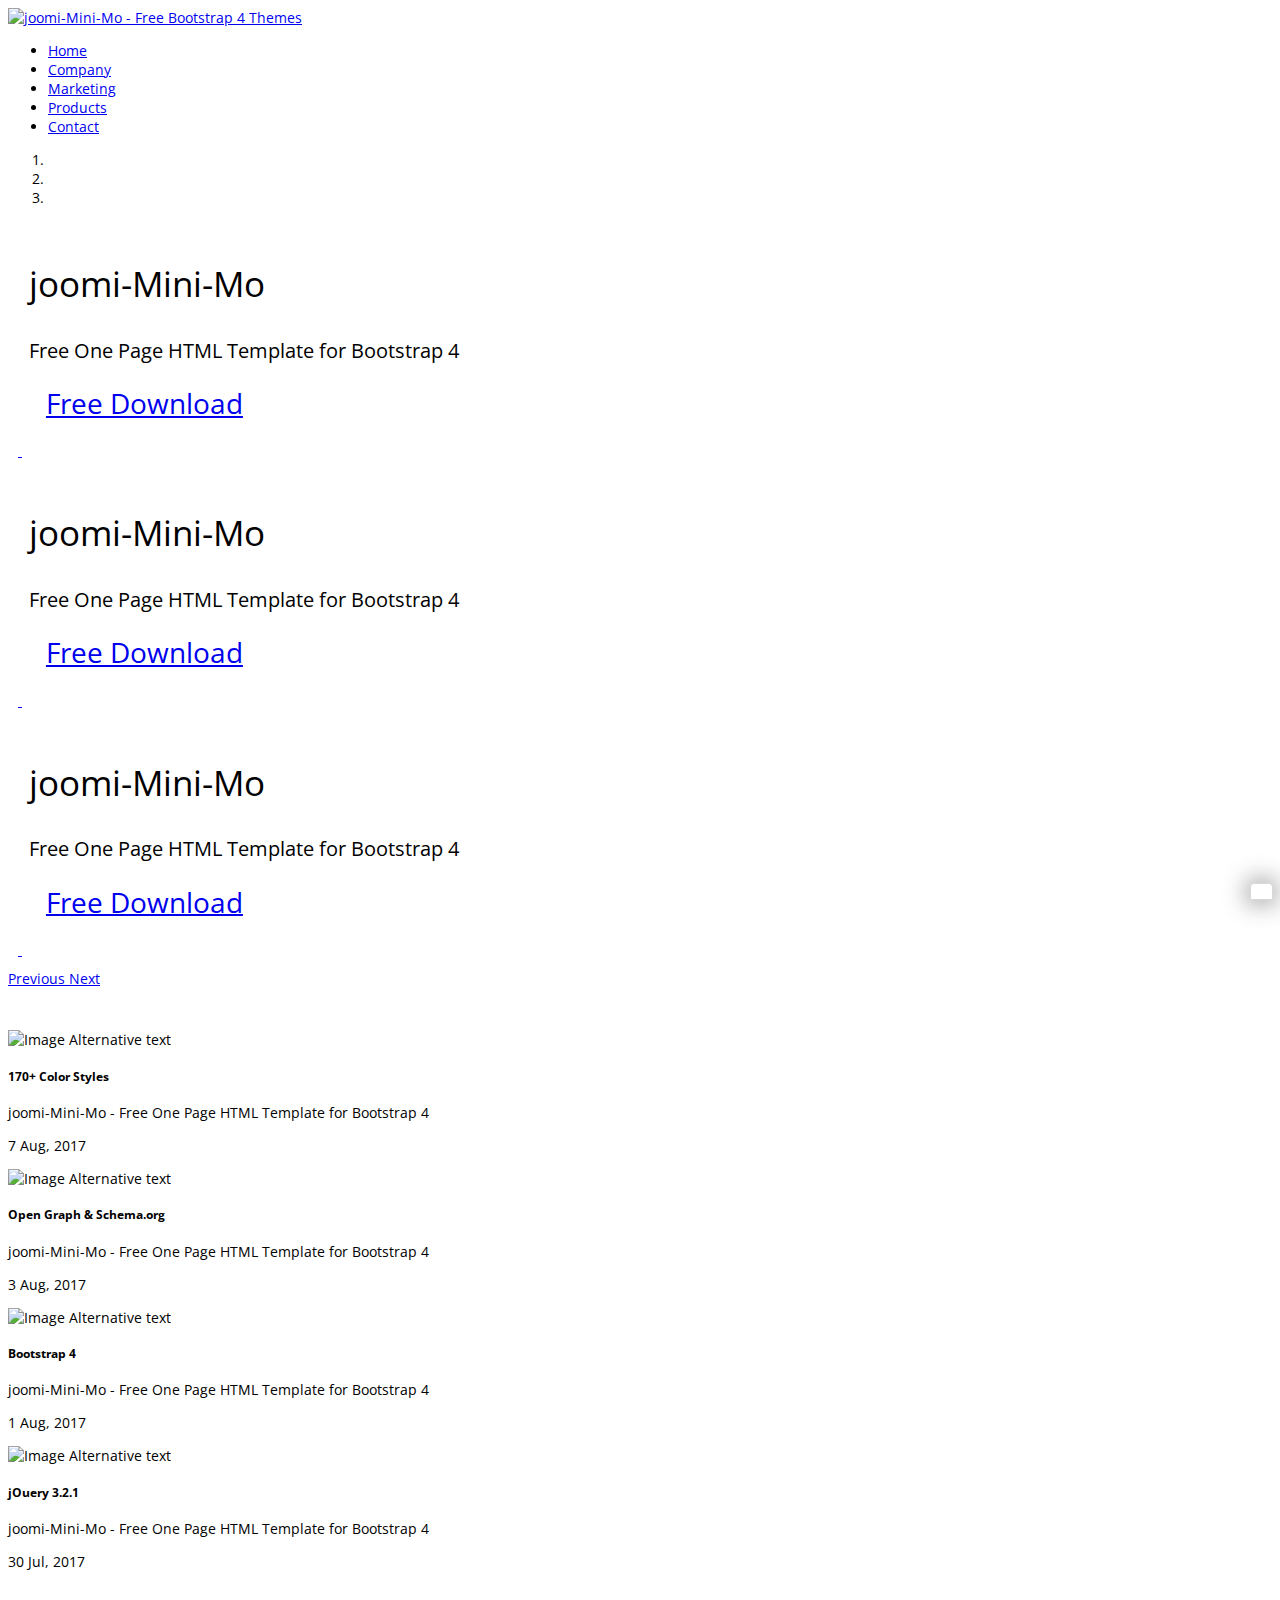
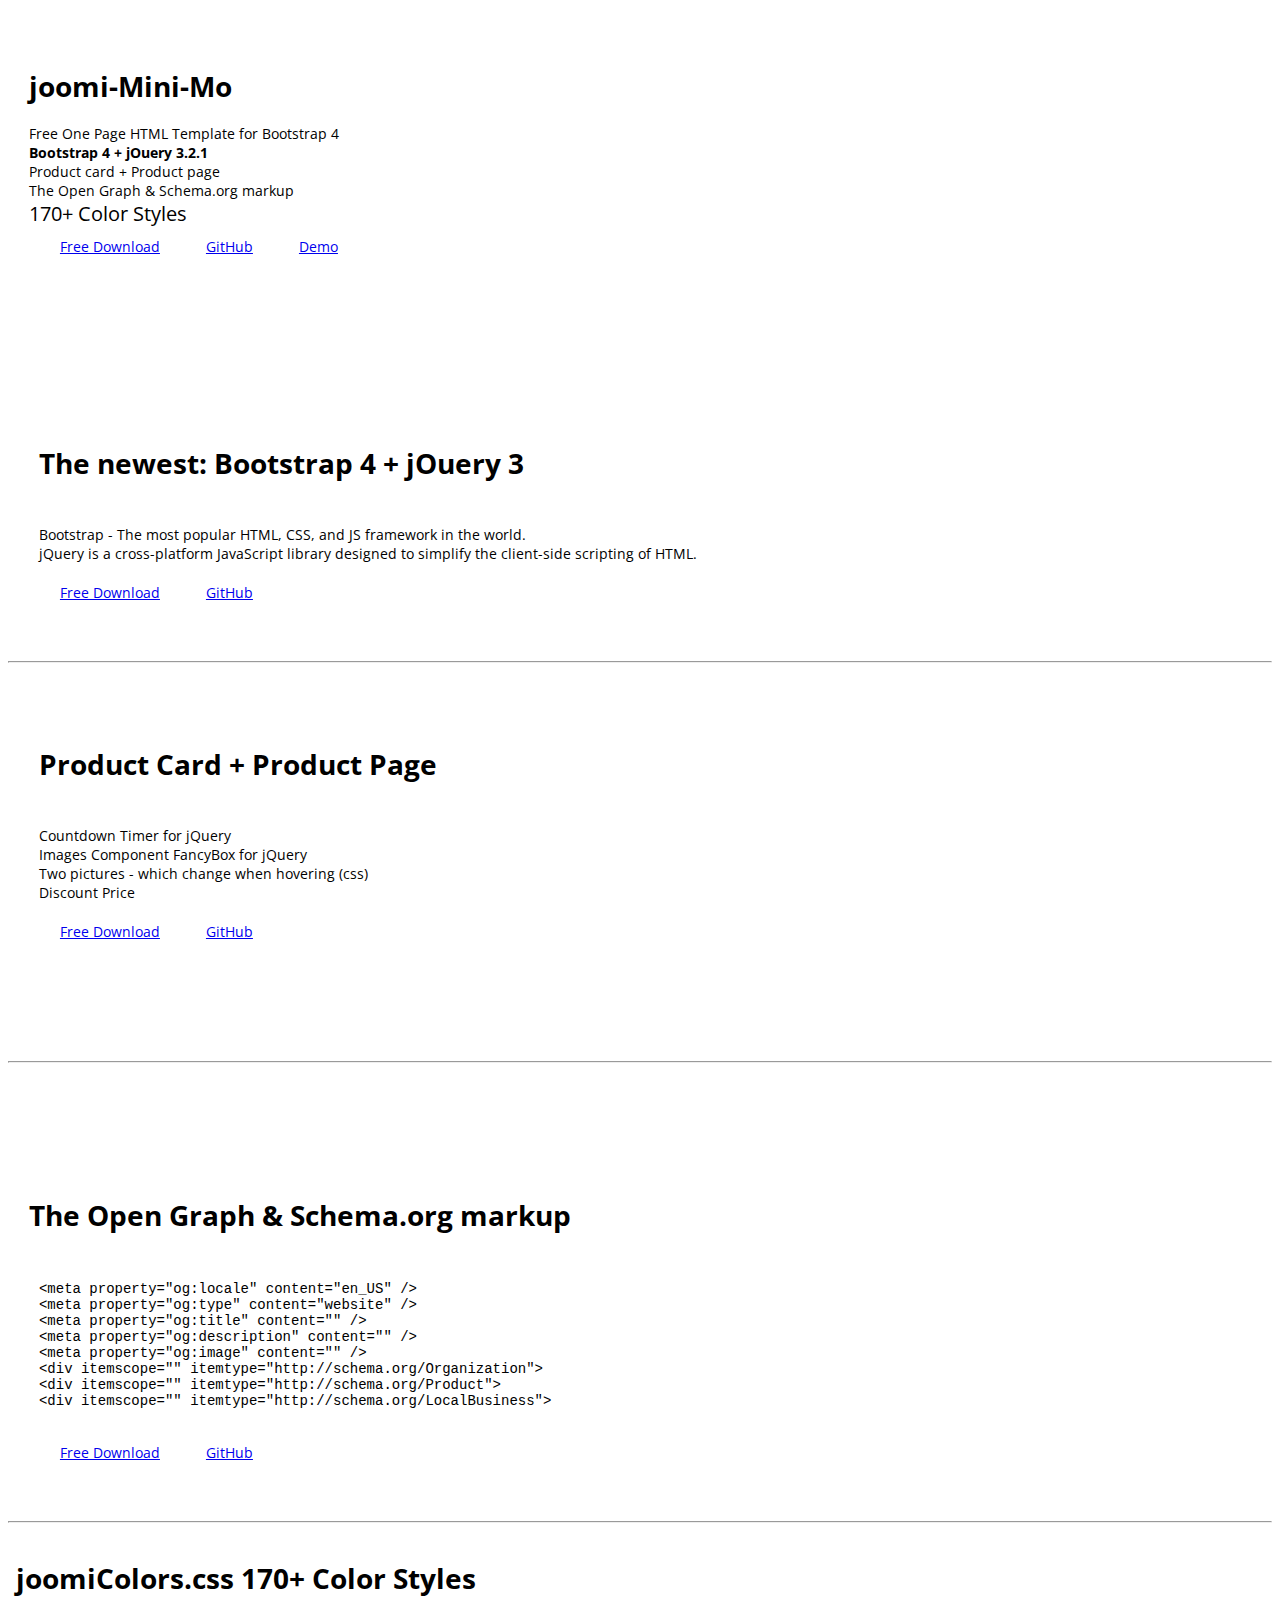
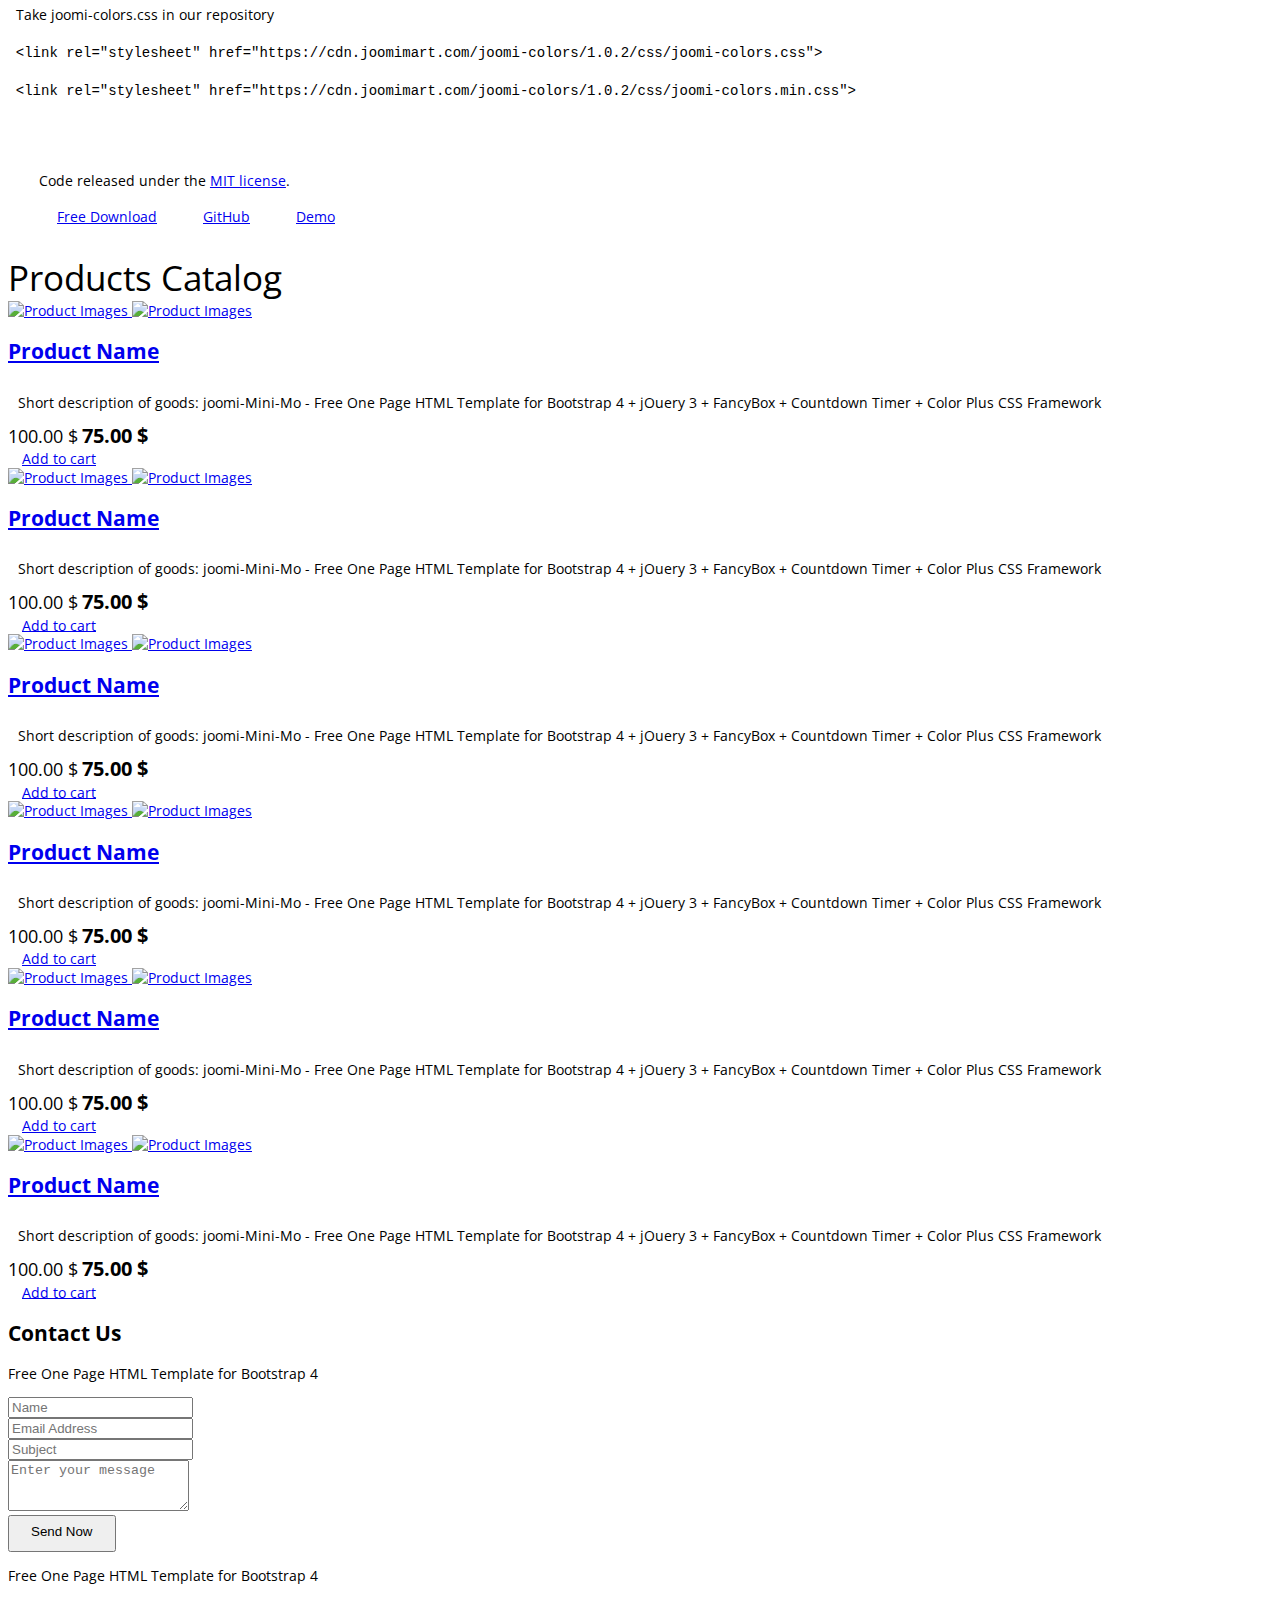
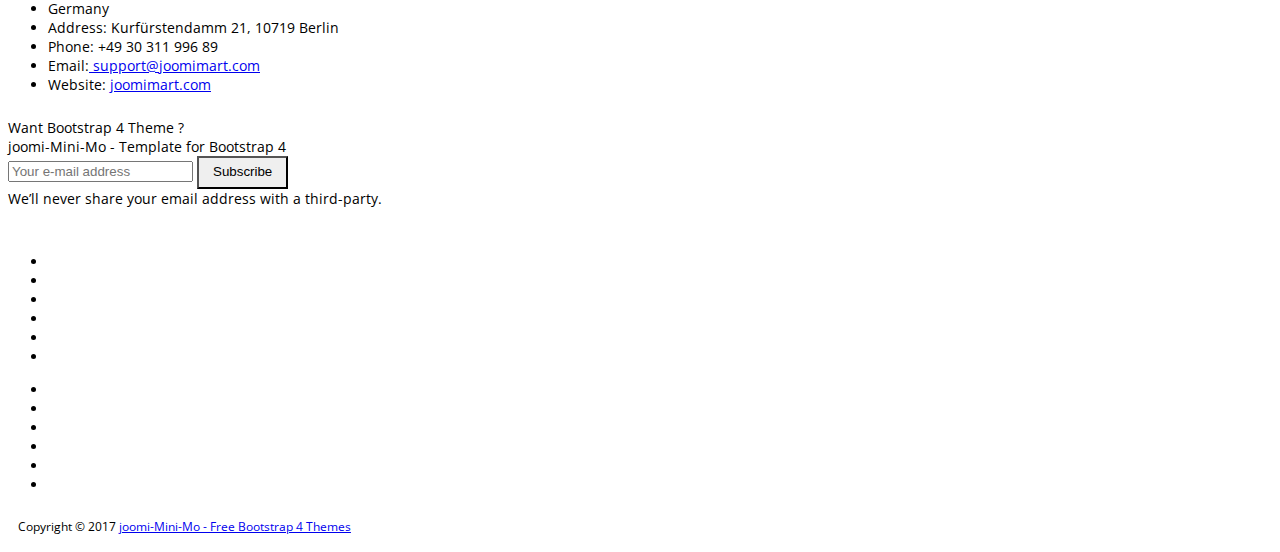
==== commit 9b6d0f4a: "Update index.html" ====
--- a/index.html
+++ b/index.html
@@ -1,902 +1,917 @@
-<!-- /*
-Theme Name: joomi-Mini-Mo
-Theme URI: https://templates.joomimart.com/demo/free/joomi-mini-mo/
-Copyright 2014-2017 joomiMart
-Author: joomiTemplates
-Author URI: https://templates.joomimart.com/
-Description: Responsive Multipurpose One Page Bootstrap HTML Template
-Version: 1.0.1
-Licensed under MIT https://github.com/joomimart-com/joomi-mini-mo/blob/master/LICENSE
-Text Domain: joomi-Mini-Mo
-*/ -->
 <!DOCTYPE html>
+<!--sample pull check please excuse me-->
 <html lang="en" class="fixed-header fixed-footer-none" style="font-family:'Open Sans',sans-serif; font-size:14px;">
-<head>
-	<meta http-equiv="content-type" content="text/html; charset=utf-8" />
-	<meta name="viewport" content="width=device-width,initial-scale=1.0,maximum-scale=1">
+	<head>
+		<meta http-equiv="content-type" content="text/html; charset=utf-8" />
+		<meta name="viewport" content="width=device-width,initial-scale=1.0,maximum-scale=1">
+		<link rel="icon" type="image/png" sizes="96x96" href="ico/favicon-96x96.png">
+		<link rel="icon" type="image/png" sizes="32x32" href="ico/favicon-32x32.png">
+		<link rel="icon" type="image/png" sizes="16x16" href="ico/favicon-16x16.png">
+		<link rel="icon" href="ico/favicon.ico">
+		
+		<meta name="keywords" content="">
+		<meta name="description" content="">
+		<meta name="author" content="">
+		<title>joomi-Mini-Mo - joomi Templates - Premium & Free Bootstrap 4 Themes</title>
+		
+		<link rel="canonical" href="https://templates.joomimart.com/demo/free/joomi-mini-mo/demo.html" />
+		
+		<meta property="og:locale" content="en_US" />
+		<meta property="og:type" content="website" />
+		<meta property="og:url" content="https://templates.joomimart.com/demo/free/joomi-mini-mo/demo.html"/>
+		<meta property="og:title" content="joomi-Mini-Mo - Free Template Bootstrap 4" />
+		<meta property="og:description" content="joomi Templates - Premium & Free Bootstrap 4 Themes" />
+		<meta property="og:image" content="https://templates.joomimart.com/demo/free/joomi-mini-mo/img/joomi-mini-mo.png" />
+		
+		<!-- Bootstrap core CSS -->
+		<!--link href="https://maxcdn.bootstrapcdn.com/bootstrap/4.0.0-alpha.6/css/bootstrap.min.css" rel="stylesheet"-->
+		<link href="lib/bootstrap/bootstrap.css" rel="stylesheet">
+		
+		<!-- jQuery -->
+		<!--script src="https://code.jquery.com/jquery-3.2.1.min.js"></script-->
+		<script src="lib/jquery/jquery-3.2.1.min.js"></script>
+		
+		<!-- Custom Fonts -->
+		<link rel="stylesheet" type="text/css" href="https://fonts.googleapis.com/css?family=Open+Sans" />
+		
+		<!-- Icons -->
+		<!--link href="https://maxcdn.bootstrapcdn.com/font-awesome/4.7.0/css/font-awesome.min.css" rel="stylesheet"-->
+		<link href="lib/fonts/font-awesome.min.css" rel="stylesheet">
+		
+		<!-- Animate css -->
+		<!--link href="https://cdnjs.cloudflare.com/ajax/libs/animate.css/3.5.2/animate.min.css" rel="stylesheet"-->
+		<link href="lib/animate/animate.min.css" rel="stylesheet">
+		
+		<!-- HTML5 Shim and Respond.js IE8 support of HTML5 elements and media queries -->
+		<!-- WARNING: Respond.js doesn't work if you view the page via file:// -->
+		<!--[if lt IE 9]>
+			<script src="https://oss.maxcdn.com/libs/html5shiv/3.7.0/html5shiv.js"></script>
+			<script src="https://oss.maxcdn.com/libs/respond.js/1.4.2/respond.min.js"></script>
+		<![endif]-->
+		
+		<!-- Prism is a lightweight, extensible syntax highlighter -->
+		<!-- link href="https://cdn.joomimart.com/prism/css/prism.css" rel="stylesheet" /-->
+		<link href="lib/prism/prism.css" rel="stylesheet">
+		
+		<!-- joomiCSS -->
+		<!-- link href="https://cdn.joomimart.com/joomi-css/1.0.1/css/joomi-css.css" rel="stylesheet"-->
+		<link href="lib/joomimart/joomi-css.css" rel="stylesheet">
+		
+		<!-- joomiColor - Set of 170+ color styles -->
+		<!-- link href="https://cdn.joomimart.com/joomi-colors/1.0.2/css/joomi-colors.min.css" rel="stylesheet"-->
+		<link href="lib/joomimart/joomi-colors.min.css" rel="stylesheet">
+		<!-- link href="https://cdn.joomimart.com/joomi-colors/collection/joomi-colors-april-2017.min.css" rel="stylesheet"-->
+		<link href="lib/joomimart/joomi-colors-april-2017.min.css" rel="stylesheet">
+		<!-- link href="https://cdn.joomimart.com/joomi-colors/collection/joomi-colors-march-2017.min.css" rel="stylesheet"-->
+		<link href="lib/joomimart/joomi-colors-march-2017.min.css" rel="stylesheet">
+		
+		<!-- Global Theme CSS -->
+		<link href="css/joomi-mini-mo.css" rel="stylesheet">
+		
+		<!-- Theme Section CSS -->
+		<link href="css/carousel-100.css" rel="stylesheet">
+		<link href="css/marketing.css" rel="stylesheet">
+		<link href="css/h1-description.css" rel="stylesheet">
+		<link href="css/section_1.css" rel="stylesheet">
+		<link href="css/newsletter.css" rel="stylesheet">
+		<link href="css/contact.css" rel="stylesheet">
+		<link href="css/footer.css" rel="stylesheet">
+		<link href="css/product-list.css" rel="stylesheet">
+		
+	</head>
 	
-	<meta name="keywords" content="">
-	<meta name="description" content="">
-	<meta name="author" content="">
-	<link rel="shortcut icon" href="favicon.ico">
-	<title>joomi-Mini-Mo - joomi Templates - Premium & Free Bootstrap 4 Themes</title>
-	
-	<link rel="canonical" href="https://templates.joomimart.com/demo/free/joomi-mini-mo/" />
-
-	<meta property="og:locale" content="en_US" />
-	<meta property="og:type" content="website" />
-	<meta property="og:url" content="https://templates.joomimart.com/demo/free/joomi-mini-mo/"/>
-	<meta property="og:title" content="joomi-Mini-Mo - Free Template Bootstrap 4" />
-	<meta property="og:description" content="joomi Templates - Premium & Free Bootstrap 4 Themes" />
-	<meta property="og:image" content="https://templates.joomimart.com/demo/free/joomi-mini-mo/img/joomi-mini-mo.png" />
-	
-	<!-- Bootstrap core CSS -->
-	<link href="https://maxcdn.bootstrapcdn.com/bootstrap/4.0.0-alpha.6/css/bootstrap.min.css" rel="stylesheet">
-	<!--link href="https://cdn.joomimart.com/bootstrap/4.0.0-alpha.6/css/bootstrap.min.css" rel="stylesheet"-->
-	
-	<!-- jQuery -->
-	<script src="https://code.jquery.com/jquery-3.2.1.min.js"></script>
-	<!--script src="https://cdn.joomimart.com/jquery/3.2.1/js/jquery-3.2.1.min.js"></script-->
-	
-	<!-- Google Fonts -->
-	<link rel="stylesheet" type="text/css" href="https://fonts.googleapis.com/css?family=Open+Sans" />
-	<link rel="stylesheet" type="text/css" href="https://fonts.googleapis.com/css?family=Oxygen|Roboto|Baloo+Bhaina|Lato|Raleway|Fascinate+Inline|Nova+Oval|Indie+Flower|Dosis|Caveat|Quattrocento+Sans|Oswald|Montserrat|Roboto+Condensed|Source+Sans+Pro|Macondo|Titillium+Web:300,400,600,700|Pacifico|Revalia|Spirax|Open+Sans+Condensed:300|Space+Mono" />
-	
-	<!-- Icons -->
-	<link href="https://maxcdn.bootstrapcdn.com/font-awesome/4.7.0/css/font-awesome.min.css" rel="stylesheet">
-	<!-- href="https://cdn.joomimart.com/font-awesome/4.7.0/css/font-awesome.min.css" rel="stylesheet" -->
-	
-	<!-- Animate css -->
-	<link href="https://cdnjs.cloudflare.com/ajax/libs/animate.css/3.5.2/animate.min.css" rel="stylesheet">
-	<!-- href="https://cdn.joomimart.com/animate.css/3.5.2/css/animate.min.css" rel="stylesheet" -->
-	
-	<!-- HTML5 Shim and Respond.js IE8 support of HTML5 elements and media queries -->
-	<!-- WARNING: Respond.js doesn't work if you view the page via file:// -->
-	<!--[if lt IE 9]>
-		<script src="https://oss.maxcdn.com/libs/html5shiv/3.7.0/html5shiv.js"></script>
-		<script src="https://oss.maxcdn.com/libs/respond.js/1.4.2/respond.min.js"></script>
-	<![endif]-->
-	
-	<!-- joomiCSS -->
-	<link href="https://cdn.joomimart.com/joomi-css/1.0.1/css/joomi-css.css" rel="stylesheet">
-	
-	<!-- joomiColor - Set of 170+ color styles -->
-	<link href="https://cdn.joomimart.com/joomi-colors/1.0.2/css/joomi-colors.css" rel="stylesheet">
-	<link href="https://cdn.joomimart.com/joomi-colors/collection/joomi-colors-april-2017.css" rel="stylesheet">
-	<link href="https://cdn.joomimart.com/joomi-colors/collection/joomi-colors-march-2017.css" rel="stylesheet">
-	
-	<!-- Global Theme CSS -->
-	<link href="css/joomi-mini-mo.css" rel="stylesheet">
-	
-	<!-- Theme Section CSS -->
-	<link href="css/carousel-100.css" rel="stylesheet">
-	<link href="css/marketing.css" rel="stylesheet">
-	<link href="css/h1-description.css" rel="stylesheet">
-	<link href="css/section_1.css" rel="stylesheet">
-	<link href="css/product-list.css" rel="stylesheet">
-	<link href="css/newsletter.css" rel="stylesheet">
-	<link href="css/contact.css" rel="stylesheet">
-	<link href="css/footer.css" rel="stylesheet">
-	
-</head>
-<body data-spy="scroll" data-target="#navbar-example" class="bg-cover navbar-block carousel-block-100 product-list-block h1-description-block marketing-block newsletter-block footer-block footer-header-block section_1-block" style="font-family: 'Open Sans',sans-serif; background-image: url('https://www.toptal.com/designers/subtlepatterns/patterns/topography.png');">
-<!-- /* #body -->
-<div id="body">
-
-<!-- /* START Menu -->
-<section class="control-background-3 bg-red-md" itemscope="" itemtype="https://schema.org/Organization">
-	
-	<meta itemprop="name" content="">
-	<meta itemprop="address" content="">
-	<meta itemprop="telephone" content="">
-	<meta itemprop="logo" content="">
-	<meta itemprop="url" content="">
-	
-	<div class="sps sps--abv">
-		<div class="navbar-box">
-			<div id="navbar-example" class="menu">
-				<div class="navbar-inverse">
+	<body data-spy="scroll" data-target="#navbar-example" class="bg-cover navbar-block carousel-block-100 product-list-block h1-description-block marketing-block newsletter-block footer-block footer-header-block section_1-block" style="font-family:'Open Sans',sans-serif; font-size:14px;">
+		<!-- /* #body -->
+		<div id="body">
+			
+			<!-- /* START Menu -->
+			<section class="control-background-3 bg-red" itemscope="" itemtype="https://schema.org/Organization">
+				
+				<meta itemprop="name" content="">
+				<meta itemprop="address" content="">
+				<meta itemprop="telephone" content="">
+				<meta itemprop="logo" content="">
+				<meta itemprop="url" content="">
+				
+				<div class="sps sps--abv">
+					<div class="navbar-box">
+						<div id="navbar-example" class="menu">
+							<div class="navbar-inverse">
+								<div class="container">
+									<nav class="navbar navbar-toggleable-lg padding_0">
+										<div class="navbar-header text-left-xl-lg-md animated bounceInLeft">
+											<a class="navbar-brand logo" itemprop="url" href="index.html">
+												<img itemprop="logo" class="logo-img" src="img/joomi-mini-mo-logo-small.svg" alt="joomi-Mini-Mo - Free Bootstrap 4 Themes" title="joomi-Mini-Mo - Free Bootstrap 4 Themes">
+											</a>
+										</div>
+										<div class="nav-nav a-white a-hover-light-grey-md">
+											<ul class="nav justify-content-end animated bounceInRight" role="tablist">
+												<li class="nav-item">
+													<a class="nav-link" href="#myCarousel100"><span class="text-white">Home</span></a>
+												</li>
+												<li class="nav-item">
+													<a class="nav-link" href="#section_1"><span class="text-white">Company</span></a>
+												</li>
+												<li class="nav-item">
+													<a class="nav-link" href="#marketing"><span class="text-white">Marketing</span></a>
+												</li>
+												<li class="nav-item">
+													<a class="nav-link" href="#product-list"><span class="text-white">Products</span></a>
+												</li>
+												<li class="nav-item">
+													<a class="nav-link" href="#contact"><span class="text-white">Contact</span></a>
+												</li>
+											</ul>
+										</div>
+									</nav>
+								</div>
+							</div>
+						</div>
+					</div>
+				</div>
+			</section>
+			<!-- END Menu */ -->
+			<!-- /* START myCarousel100 -->
+			<section id="myCarousel100" class="carousel carousel-100 slide" data-ride="carousel">
+				<ol class="carousel-indicators">
+					<li data-target="#myCarousel100" data-slide-to="0" class="active"></li>
+					<li data-target="#myCarousel100" data-slide-to="1"></li>
+					<li data-target="#myCarousel100" data-slide-to="2"></li>
+				</ol>
+				<div class="control-background-2 bg-black">
+					<div class="control-text text-white">
+						<div class="control-link-a a-white a-hover-light-grey-md">
+							<div class="control-button-3 btn-red">
+								<div class="carousel-inner" role="listbox">
+									<div class="carousel-item carousel-item-height-100 active">
+										<img class="first-slide" src="img/pexels/1920px/pexels-photo-290544.jpg" alt="">
+										<div class="container">
+											<div class="carousel-caption d-none d-md-block">
+												<div class="control-text text-white"><div class="animated bounceInDown font_36 padding_height_10 padding_width_21 margin_10 text-background-0 bg-black-transparent">joomi-Mini-Mo</div></div>
+												<div class="control-text text-white"><div class="animated bounceInRight font_20 padding_height_10 padding_width_21 text-background-0 bg-black-transparent">Free One Page HTML Template for Bootstrap 4</div></div>
+												<div class="padding_10 animated bounceInLeft"><a class="btn btn-xl btn-hover-effects btn-radius-none font_28" href="https://github.com/joomimart-com/joomi-mini-mo/releases"><i class="fa fa-download" aria-hidden="true"></i> Free Download</a></div>
+												<div class="padding_10 animated bounceInUp">
+													<a class="" href="#">
+														<img width="200px" src="img/app-store-badge.svg" alt="">
+													</a>
+													<a class="" href="#">
+														<img width="200px" src="img/google-play-badge.svg" alt="">
+													</a>
+												</div>
+											</div>
+										</div>
+									</div>
+									<div class="carousel-item carousel-item-height-100">
+										<img class="first-slide" src="img/pexels/1920px/pexels-photo-298864.jpg" alt="">
+										<div class="container">
+											<div class="carousel-caption d-none d-md-block">
+												<div class="control-text text-white"><div class="animated bounceInUp font_36 padding_height_10 padding_width_21 margin_10 text-background-0 bg-black-transparent">joomi-Mini-Mo</div></div>
+												<div class="control-text text-white"><div class="animated bounceInLeft font_20 padding_height_10 padding_width_21 text-background-0 bg-black-transparent">Free One Page HTML Template for Bootstrap 4</div></div>
+												<div class="padding_10 animated bounceInRight"><a class="btn btn-xl btn-hover-effects btn-radius-none font_28" href="https://github.com/joomimart-com/joomi-mini-mo/releases"><i class="fa fa-download" aria-hidden="true"></i> Free Download</a></div>
+												<div class="padding_10 animated bounceInDown">
+													<a class="" href="#">
+														<img width="200px" src="img/app-store-badge.svg" alt="">
+													</a>
+													<a class="" href="#">
+														<img width="200px" src="img/google-play-badge.svg" alt="">
+													</a>
+												</div>
+											</div>
+										</div>
+									</div>
+									<div class="carousel-item carousel-item-height-100">
+										<img class="first-slide" src="img/pexels/1920px/pexels-photo-264576.jpg" alt="">
+										<div class="container">
+											<div class="carousel-caption d-none d-md-block">
+												<div class="control-text text-white"><div class="animated bounceInDown font_36 padding_height_10 padding_width_21 margin_10 text-background-0 bg-black-transparent">joomi-Mini-Mo</div></div>
+												<div class="control-text text-white"><div class="animated bounceInRight font_20 padding_height_10 padding_width_21 text-background-0 bg-black-transparent">Free One Page HTML Template for Bootstrap 4</div></div>
+												<div class="padding_10 animated bounceInLeft"><a class="btn btn-xl btn-hover-effects btn-radius-none font_28" href="https://github.com/joomimart-com/joomi-mini-mo/releases"><i class="fa fa-download" aria-hidden="true"></i> Free Download</a></div>
+												<div class="padding_10 animated bounceInUp">
+													<a class="" href="#">
+														<img width="200px" src="img/app-store-badge.svg" alt="">
+													</a>
+													<a class="" href="#">
+														<img width="200px" src="img/google-play-badge.svg" alt="">
+													</a>
+												</div>
+											</div>
+										</div>
+									</div>
+									
+								</div>
+							</div>
+						</div>
+					</div>
+				</div>
+				<a class="carousel-control-prev" href="#myCarousel100" role="button" data-slide="prev">
+					<span class="carousel-control-prev-icon" aria-hidden="true"></span>
+					<span class="sr-only">Previous</span>
+				</a>
+				<a class="carousel-control-next" href="#myCarousel100" role="button" data-slide="next">
+					<span class="carousel-control-next-icon" aria-hidden="true"></span>
+					<span class="sr-only">Next</span>
+				</a>
+			</section>
+			<!-- END myCarousel100 */ -->
+			<!-- /* START section_1 -->
+			<section id="section_1" class="section_1" class="control-background bg-white">
+				<div class="control-text-3 text-black">
+					<div class="br-3"></div>
 					<div class="container">
-						<nav class="navbar navbar-toggleable-lg padding_0">
-							<div class="navbar-header text-left-xl-lg-md animated bounceInLeft">
-								<a class="navbar-brand logo" itemprop="url" href="index.html">
-									<img itemprop="logo" class="logo-img" src="img/joomi-mini-mo-logo-small.svg" alt="joomi-Mini-Mo - Free Bootstrap 4 Themes" title="joomi-Mini-Mo - Free Bootstrap 4 Themes">
-								</a>
-							</div>
-							<div class="nav-nav">
-								<ul class="nav justify-content-end animated bounceInRight" role="tablist">
-									<li class="nav-item">
-										<a class="nav-link" href="#myCarousel100"><span class="text-white">Home</span></a>
-									</li>
-									<li class="nav-item">
-										<a class="nav-link" href="#section_1"><span class="text-white">Company</span></a>
-									</li>
-									<li class="nav-item">
-										<a class="nav-link" href="#marketing"><span class="text-white">Marketing</span></a>
-									</li>
-									<li class="nav-item">
-										<a class="nav-link" href="#product-list"><span class="text-white">Products</span></a>
-									</li>
-									<li class="nav-item">
-										<a class="nav-link" href="#contact"><span class="text-white">Contact</span></a>
-									</li>
-								</ul>
-							</div>
-						</nav>
+						<div class="row row-col-gap" data-gutter="10">
+							<div class="col-md">
+								<div class="blog-thumb article">
+									<a class="blog-thumb-link" data-fancybox="gallery" href="img/joomi-mini-mo-color-2.png"></a>
+									<div class="blog-thumb-inner">
+										<img class="blog-thumb-img" src="img/joomi-mini-mo-color-2.png" alt="Image Alternative text" title="Image Title">
+										<div class="blog-thumb-caption">
+											<h5 class="blog-thumb-title">170+ Color Styles</h5>
+											<p class="blog-thumb-body">joomi-Mini-Mo - Free One Page HTML Template for Bootstrap 4</p>
+											<p class="blog-thumb-date">7 Aug, 2017</p>
+										</div>
+									</div>
+								</div>
+							</div>
+							<div class="col-md">
+								<div class="blog-thumb article">
+									<a class="blog-thumb-link" data-fancybox="gallery" href="img/joomi-mini-mo-schema-1.png"></a>
+									<div class="blog-thumb-inner">
+										<img class="blog-thumb-img" src="img/joomi-mini-mo-schema-1.png" alt="Image Alternative text" title="Image Title">
+										<div class="blog-thumb-caption">
+											<h5 class="blog-thumb-title">Open Graph & Schema.org</h5>
+											<p class="blog-thumb-body">joomi-Mini-Mo - Free One Page HTML Template for Bootstrap 4</p>
+											<p class="blog-thumb-date">3 Aug, 2017</p>
+										</div>
+									</div>
+								</div>
+							</div>
+							<div class="col-md">
+								<div class="blog-thumb article">
+									<a class="blog-thumb-link" data-fancybox="gallery" href="img/joomi-mini-mo-2.png"></a>
+									<div class="blog-thumb-inner">
+										<img class="blog-thumb-img" src="img/joomi-mini-mo-2.png" alt="Image Alternative text" title="Image Title">
+										<div class="blog-thumb-caption">
+											<h5 class="blog-thumb-title">Bootstrap 4</h5>
+											<p class="blog-thumb-body">joomi-Mini-Mo - Free One Page HTML Template for Bootstrap 4</p>
+											<p class="blog-thumb-date">1 Aug, 2017</p>
+										</div>
+									</div>
+								</div>
+							</div>
+							<div class="col-md">
+								<div class="blog-thumb article">
+									<a class="blog-thumb-link" data-fancybox="gallery" href="img/joomi-mini-mo-3.png"></a>
+									<div class="blog-thumb-inner">
+										<img class="blog-thumb-img" src="img/joomi-mini-mo-3.png" alt="Image Alternative text" title="Image Title">
+										<div class="blog-thumb-caption">
+											<h5 class="blog-thumb-title">jOuery 3.2.1</h5>
+											<p class="blog-thumb-body">joomi-Mini-Mo - Free One Page HTML Template for Bootstrap 4</p>
+											<p class="blog-thumb-date">30 Jul, 2017</p>
+										</div>
+									</div>
+								</div>
+							</div>
+						</div>
 					</div>
-				</div>
-			</div>
-		</div>
-	</div>
-</section>
-<!-- END Menu */ -->
-
-
-
-<!-- /* START myCarousel100 -->
-<section id="myCarousel100" class="carousel carousel-100 slide" data-ride="carousel">
-	<ol class="carousel-indicators">
-		<li data-target="#myCarousel100" data-slide-to="0" class="active"></li>
-		<li data-target="#myCarousel100" data-slide-to="1"></li>
-		<li data-target="#myCarousel100" data-slide-to="2"></li>
-	</ol>
-	<div class="control-background-2 bg-black">
-	<div class="control-text text-white">
-	<div class="control-link-a a-white">
-	<div class="control-button-3 btn-red-md">
-		<div class="carousel-inner" role="listbox">
-			<div class="carousel-item carousel-item-height-100 active">
-				<img class="first-slide" src="img/pexels/1920px/pexels-photo-290544.jpg" alt="">
-				<div class="container">
-					<div class="carousel-caption d-none d-md-block">
-						<div class="control-text text-white"><div class="animated bounceInDown font_36 padding_height_10 padding_width_21 margin_10 text-background-0 bg-black-transparent">joomi-Mini-Mo</div></div>
-						<div class="control-text text-white"><div class="animated bounceInRight font_20 padding_height_10 padding_width_21 text-background-0 bg-black-transparent">Free One Page HTML Template for Bootstrap 4</div></div>
-						<div class="padding_10 animated bounceInLeft"><a class="btn btn-xl btn-hover-effects btn-radius-none" href="https://github.com/joomimart-com/joomi-mini-mo/releases"><i class="fa fa-download" aria-hidden="true"></i> Free Download</a></div>
-						<div class="padding_10 animated bounceInUp">
-							<a class="" href="#">
-								<img width="200px" src="img/app-store-badge.svg" alt="">
-							</a>
-							<a class="" href="#">
-								<img width="200px" src="img/google-play-badge.svg" alt="">
-							</a>
+					<div class="br-3"></div>
+				</div>
+			</section>
+			<!-- END section_1 */ -->
+			<!-- /* START H1 Description -->
+			<section id="h1-description">
+				<div class="control-background-2 bg-black">
+					
+					<div class="h1-description text-center">
+						<div class="container padding_21">
+							<div class="text-white">
+								<h1 class="h1-description-heading">joomi-Mini-Mo</h1>
+								<div class="lead"><div class="control-text-3 text-red-md">Free One Page HTML Template for Bootstrap 4</div></div>
+								<div class="lead text_bold"><div class="control-text-3 text-red-md">Bootstrap 4 + jOuery 3.2.1</div></div>
+								<div class="lead">Product card + Product page</div>
+								<div class="lead">The Open Graph & Schema.org markup</div>
+								<div class="font_20"><div class="control-text-3 text-red-md">170+ Color Styles</div></div>
+							</div>
+							<div class="padding_10">
+								<span class="control-link-a a-white a-hover-black">
+									<span class="control-button-3 btn-red">
+										<a href="https://github.com/joomimart-com/joomi-colors/releases" target="_blank" class="btn btn-lg btn-hover-effects"><i class="fa fa-download" aria-hidden="true"></i> Free Download</a>
+									</span>
+								</span>
+								<span class="control-link-a-3 a-white a-hover-red">
+									<span class="control-button btn-black">
+										<a href="https://github.com/joomimart-com/joomi-colors" target="_blank" class="btn btn-lg btn-hover-effects"><i class="fa fa-github" aria-hidden="true"></i> GitHub</a>
+									</span>
+								</span>
+								<span class="control-link-a-3 a-white a-hover-red">
+									<span class="control-button btn-black">
+										<a href="https://cdn.joomimart.com/joomi-colors/colors-demo.html" target="_blank" class="btn btn-lg btn-hover-effects">Demo</a>
+									</span>
+								</span>
+							</div>
 						</div>
 					</div>
-				</div>
-			</div>
-			<div class="carousel-item carousel-item-height-100">
-				<img class="first-slide" src="img/pexels/1920px/pexels-photo-298864.jpg" alt="">
-				<div class="container">
-					<div class="carousel-caption d-none d-md-block">
-						<div class="control-text text-white"><div class="animated bounceInUp font_36 padding_height_10 padding_width_21 margin_10 text-background-0 bg-black-transparent">joomi-Mini-Mo</div></div>
-						<div class="control-text text-white"><div class="animated bounceInLeft font_20 padding_height_10 padding_width_21 text-background-0 bg-black-transparent">Free One Page HTML Template for Bootstrap 4</div></div>
-						<div class="padding_10 animated bounceInRight"><a class="btn btn-xl btn-hover-effects btn-radius-none" href="https://github.com/joomimart-com/joomi-mini-mo/releases"><i class="fa fa-download" aria-hidden="true"></i> Free Download</a></div>
-						<div class="padding_10 animated bounceInDown">
-							<a class="" href="#">
-								<img width="200px" src="img/app-store-badge.svg" alt="">
-							</a>
-							<a class="" href="#">
-								<img width="200px" src="img/google-play-badge.svg" alt="">
-							</a>
-						</div>
-					</div>
-				</div>
-			</div>
-			<div class="carousel-item carousel-item-height-100">
-				<img class="first-slide" src="img/pexels/1920px/pexels-photo-264576.jpg" alt="">
-				<div class="container">
-					<div class="carousel-caption d-none d-md-block">
-						<div class="control-text text-white"><div class="animated bounceInDown font_36 padding_height_10 padding_width_21 margin_10 text-background-0 bg-black-transparent">joomi-Mini-Mo</div></div>
-						<div class="control-text text-white"><div class="animated bounceInRight font_20 padding_height_10 padding_width_21 text-background-0 bg-black-transparent">Free One Page HTML Template for Bootstrap 4</div></div>
-						<div class="padding_10 animated bounceInLeft"><a class="btn btn-xl btn-hover-effects btn-radius-none" href="https://github.com/joomimart-com/joomi-mini-mo/releases"><i class="fa fa-download" aria-hidden="true"></i> Free Download</a></div>
-						<div class="padding_10 animated bounceInUp">
-							<a class="" href="#">
-								<img width="200px" src="img/app-store-badge.svg" alt="">
-							</a>
-							<a class="" href="#">
-								<img width="200px" src="img/google-play-badge.svg" alt="">
-							</a>
-						</div>
-					</div>
-				</div>
-			</div>
-			
-		</div>
-	</div>
-	</div>
-	</div>
-	</div>
-	<a class="carousel-control-prev" href="#myCarousel100" role="button" data-slide="prev">
-		<span class="carousel-control-prev-icon" aria-hidden="true"></span>
-		<span class="sr-only">Previous</span>
-	</a>
-	<a class="carousel-control-next" href="#myCarousel100" role="button" data-slide="next">
-		<span class="carousel-control-next-icon" aria-hidden="true"></span>
-		<span class="sr-only">Next</span>
-	</a>
-</section>
-<!-- END myCarousel100 */ -->
-
-<!-- /* START section_1 -->
-<section id="section_1" class="section_1" class="control-background bg-white">
-<div class="control-text-3 text-black">
-<div class="br-3"></div>
-	<div class="container">
-		<div class="row row-col-gap" data-gutter="10">
-			<div class="col-md">
-				<div class="blog-thumb article">
-					<a class="blog-thumb-link" data-fancybox="gallery" href="img/joomi-mini-mo-color-2.png"></a>
-					<div class="blog-thumb-inner">
-						<img class="blog-thumb-img" src="img/joomi-mini-mo-color-2.png" alt="Image Alternative text" title="Image Title">
-						<div class="blog-thumb-caption">
-							<h5 class="blog-thumb-title">120+ Color Styles</h5>
-							<p class="blog-thumb-body">joomi-Mini-Mo - Free One Page HTML Template for Bootstrap 4</p>
-							<p class="blog-thumb-date">7 Aug, 2017</p>
-						</div>
-					</div>
-				</div>
-			</div>
-			<div class="col-md">
-				<div class="blog-thumb article">
-					<a class="blog-thumb-link" data-fancybox="gallery" href="img/joomi-mini-mo-schema-1.png"></a>
-					<div class="blog-thumb-inner">
-						<img class="blog-thumb-img" src="img/joomi-mini-mo-schema-1.png" alt="Image Alternative text" title="Image Title">
-						<div class="blog-thumb-caption">
-							<h5 class="blog-thumb-title">Open Graph & Schema.org</h5>
-							<p class="blog-thumb-body">joomi-Mini-Mo - Free One Page HTML Template for Bootstrap 4</p>
-							<p class="blog-thumb-date">3 Aug, 2017</p>
-						</div>
-					</div>
-				</div>
-			</div>
-			<div class="col-md">
-				<div class="blog-thumb article">
-					<a class="blog-thumb-link" data-fancybox="gallery" href="img/joomi-mini-mo-2.png"></a>
-					<div class="blog-thumb-inner">
-						<img class="blog-thumb-img" src="img/joomi-mini-mo-2.png" alt="Image Alternative text" title="Image Title">
-						<div class="blog-thumb-caption">
-							<h5 class="blog-thumb-title">Bootstrap 4</h5>
-							<p class="blog-thumb-body">joomi-Mini-Mo - Free One Page HTML Template for Bootstrap 4</p>
-							<p class="blog-thumb-date">1 Aug, 2017</p>
-						</div>
-					</div>
-				</div>
-			</div>
-			<div class="col-md">
-				<div class="blog-thumb article">
-					<a class="blog-thumb-link" data-fancybox="gallery" href="img/joomi-mini-mo-3.png"></a>
-					<div class="blog-thumb-inner">
-						<img class="blog-thumb-img" src="img/joomi-mini-mo-3.png" alt="Image Alternative text" title="Image Title">
-						<div class="blog-thumb-caption">
-							<h5 class="blog-thumb-title">jOuery 3.2.1</h5>
-							<p class="blog-thumb-body">joomi-Mini-Mo - Free One Page HTML Template for Bootstrap 4</p>
-							<p class="blog-thumb-date">30 Jul, 2017</p>
-						</div>
-					</div>
-				</div>
-			</div>
-		</div>
-	</div>
-<div class="br-3"></div>
-</div>
-</section>
-<!-- END section_1 */ -->
-
-<!-- /* START H1 Description -->
-<section id="h1-description">
-	<div class="control-background-2 bg-black">
-	<div class="control-text-3 text-white">
-	<div class="h1-description text-center">
-		<div class="container padding_21">
-			<h1 class="h1-description-heading">joomi-Mini-Mo</h1>
-			<div class="lead"><div class="control-text-3 text-red">Free One Page HTML Template for Bootstrap 4</div></div>
-			<div class="lead text_bold"><div class="control-text-3 text-red">Bootstrap 4 + jOuery 3.2.1</div></div>
-			<div class="lead">Product card + Product page</div>
-			<div class="lead">The Open Graph & Schema.org markup</div>
-			<div class="font_20"><div class="control-text-3 text-red">120+ Color Styles</div></div>
-			<div class="padding_10">
-				<span class="control-link-a a-white">
-				<span class="control-button-3 btn-red-md">
-					<a href="https://github.com/joomimart-com/joomi-mini-mo/releases" class="btn btn-lg btn-hover-effects"><i class="fa fa-download" aria-hidden="true"></i> Free Download</a>
-				</span>
-				</span>
-				<span class="control-link-a-3 a-white">
-				<span class="control-button btn-black">
-					<a href="https://github.com/joomimart-com/joomi-mini-mo" class="btn btn-lg btn-hover-effects"><i class="fa fa-github" aria-hidden="true"></i> GitHub</a>
-				</span>
-				</span>
-			</div>
-		</div>
-	</div>
-	</div>
-	</div>
-</section>
-<!-- END H1 Description */ -->
-
-<!-- /* START MARKETING -->
-<section id="marketing">
-	<div class="control-background bg-white">
-	<div class="control-text-2 text-black">
-		<div class="br-3"></div>
-		<div class="container marketing">
-			<div class="row featurette">
-				<div class="col-md padding_21 text-left-xl-lg-md">
-					<h2 class="font_28 padding_10"><span class="text_bold">The newest: Bootstrap 4 + jOuery 3</span></h2>
-					<div class="lead padding_10">Bootstrap - The most popular HTML, CSS, and JS framework in the world.<br>jQuery is a cross-platform JavaScript library designed to simplify the client-side scripting of HTML.</div>
-					<div class="padding_10">
-						<span class="control-button-3 btn-red-md"><span class="control-link-a a-white">
-						<a href="https://github.com/joomimart-com/joomi-mini-mo/releases" class="btn btn-lg btn-hover-effects"><i class="fa fa-download" aria-hidden="true"></i> Free Download</a>
-						</span></span>
-						<span class="control-button-2 btn-black"><span class="control-link-a a-white">
-						<a href="https://github.com/joomimart-com/joomi-mini-mo" class="btn btn-lg btn-hover-effects"><i class="fa fa-github" aria-hidden="true"></i> GitHub</a>
-						</span></span>
-					</div>
-				</div>
-				<div class="col-md padding_21">
-				<a data-fancybox="gallery" href="img/joomi-mini-mo.png"><img class="overview-img img-fluid mx-auto" src="img/joomi-mini-mo.png" alt=""></a>
-				</div>
-			</div>
-			<hr class="featurette-divider-2">
-			<div class="row featurette">
-				<div class="col-md push-md padding_21 text-left-xl-lg-md">
-					<h2 class="font_28 padding_10"><span class="text_bold">Product Card + Product Page</span></h2>
-					<div class="lead padding_10">Countdown Timer for jQuery<br>Images Component FancyBox for jQuery<br>Two pictures - which change when hovering (css)<br>Discount Price</div>
-					<div class="padding_10">
-						<span class="control-button-3 btn-red-md"><span class="control-link-a a-white">
-						<a href="https://github.com/joomimart-com/joomi-mini-mo/releases" class="btn btn-lg btn-hover-effects"><i class="fa fa-download" aria-hidden="true"></i> Free Download</a>
-						</span></span>
-						<span class="control-button-2 btn-black"><span class="control-link-a a-white">
-						<a href="https://github.com/joomimart-com/joomi-mini-mo" class="btn btn-lg btn-hover-effects"><i class="fa fa-github" aria-hidden="true"></i> GitHub</a>
-						</span></span>
-					</div>
-				</div>
-				<div class="col-md pull-md padding_21">
-					<a data-fancybox="gallery" href="img/joomi-mini-mo-4-1.png"><img class="overview-img img-fluid mx-auto" src="img/joomi-mini-mo-4-1.png" alt=""></a>
-				</div>
-			</div>
-			<hr class="featurette-divider-2">
-			<div class="row featurette">
-				<div class="col-md padding_21 text-left-xl-lg-md padding_10">
-					<h2 class="font_28">The <span class="text_bold">Open Graph & Schema.org</span> markup</h2>
-					<div class="control-background bg-white">
-					<div class="control-text-3 text-black">
-					<div class="text-left-xl-lg-md"><pre class="padding_10"><code class="language-html" data-lang="html">
-&lt;meta property="og:locale" content="en_US" /&gt;
+					
+				</div>
+			</section>
+			<!-- END H1 Description */ -->
+			<!-- /* START MARKETING -->
+			<section id="marketing">
+				<div class="bg-white">
+					<div class="br-3"></div>
+					<div class="container marketing">
+						<div class="row featurette">
+							<div class="col-md padding_21">
+								<a data-fancybox="gallery" href="img/joomi-mini-mo.png"><img class="overview-img img-fluid mx-auto" src="img/joomi-mini-mo.png" alt=""></a>
+							</div>
+							<div class="col-md padding_21 text-left-xl-lg-md">
+								<div class="control-text-3 text-black">
+									<h2 class="font_28 padding_10"><span class="text_bold">The newest: Bootstrap 4 + jOuery 3</span></h2>
+									<div class="lead padding_10">Bootstrap - The most popular HTML, CSS, and JS framework in the world.<br>jQuery is a cross-platform JavaScript library designed to simplify the client-side scripting of HTML.</div>
+								</div>
+								<div class="padding_10">
+									<span class="control-button-3 btn-red"><span class="control-link-a a-white">
+										<a href="https://github.com/joomimart-com/joomi-mini-mo/releases" class="btn btn-lg btn-hover-effects"><i class="fa fa-download" aria-hidden="true"></i> Free Download</a>
+									</span></span>
+									<span class="control-button-2 btn-black"><span class="control-link-a a-white">
+										<a href="https://github.com/joomimart-com/joomi-mini-mo" class="btn btn-lg btn-hover-effects"><i class="fa fa-github" aria-hidden="true"></i> GitHub</a>
+									</span></span>
+								</div>
+							</div>
+						</div>
+						<hr class="featurette-divider-2">
+						<div class="row featurette">
+							<div class="col-md push-md padding_21 text-left-xl-lg-md">
+								<div class="control-text-3 text-black">
+									<h2 class="font_28 padding_10"><span class="text_bold">Product Card + Product Page</span></h2>
+									<div class="lead padding_10">Countdown Timer for jQuery<br>Images Component FancyBox for jQuery<br>Two pictures - which change when hovering (css)<br>Discount Price</div>
+								</div>
+								<div class="padding_10">
+									<span class="control-button-3 btn-red"><span class="control-link-a a-white">
+										<a href="https://github.com/joomimart-com/joomi-mini-mo/releases" class="btn btn-lg btn-hover-effects"><i class="fa fa-download" aria-hidden="true"></i> Free Download</a>
+									</span></span>
+									<span class="control-button-2 btn-black"><span class="control-link-a a-white">
+										<a href="https://github.com/joomimart-com/joomi-mini-mo" class="btn btn-lg btn-hover-effects"><i class="fa fa-github" aria-hidden="true"></i> GitHub</a>
+									</span></span>
+								</div>
+							</div>
+							<div class="col-md pull-md padding_21">
+								<a data-fancybox="gallery" href="img/joomi-mini-mo-4-1.png"><img class="overview-img img-fluid mx-auto" src="img/joomi-mini-mo-4-1.png" alt=""></a>
+							</div>
+						</div>
+						<hr class="featurette-divider-2">
+						<div class="row featurette">
+							<div class="col-md padding_21">
+								<a data-fancybox="gallery" href="img/joomi-mini-mo-schema-1.png"><img class="overview-img img-fluid mx-auto" src="img/joomi-mini-mo-schema-1.png" alt=""></a>
+							</div>
+							<div class="col-md padding_21 text-left-xl-lg-md padding_10">
+								<div class="control-text-3 text-black">
+									<h2 class="font_28">The <span class="text_bold">Open Graph & Schema.org</span> markup</h2>
+									<div class="control-background bg-white">
+										<div class="control-text-3 text-black">
+<div class="text-left-xl-lg-md padding_10"><pre><code class="language-html" data-lang="html">&lt;meta property="og:locale" content="en_US" /&gt;
 &lt;meta property="og:type" content="website" /&gt;
 &lt;meta property="og:title" content="" /&gt;
 &lt;meta property="og:description" content="" /&gt;
 &lt;meta property="og:image" content="" /&gt;
-&lt;div class="" itemscope="" itemtype="http://schema.org/Organization"&gt;
-&lt;div class="" itemscope="" itemtype="http://schema.org/Product"&gt;
-&lt;div class="" itemscope="" itemtype="http://schema.org/LocalBusiness"&gt;
-					</code></pre></div>
-					</div>
-					</div>
-					<div class="padding_10">
-						<span class="control-button-3 btn-red-md"><span class="control-link-a a-white">
-						<a href="https://github.com/joomimart-com/joomi-mini-mo/releases" class="btn btn-lg btn-hover-effects"><i class="fa fa-download" aria-hidden="true"></i> Free Download</a>
-						</span></span>
-						<span class="control-button-2 btn-black"><span class="control-link-a a-white">
-						<a href="https://github.com/joomimart-com/joomi-mini-mo" class="btn btn-lg btn-hover-effects"><i class="fa fa-github" aria-hidden="true"></i> GitHub</a>
-						</span></span>
-					</div>
-				</div>
-				<div class="col-md padding_21">
-					<a data-fancybox="gallery" href="img/joomi-mini-mo-schema-1.png"><img class="overview-img img-fluid mx-auto" src="img/joomi-mini-mo-schema-1.png" alt=""></a>
-				</div>
-			</div>
-			<hr class="featurette-divider-2">
-			<div class="row justify-content-center">
-			<div class="col-12 text-center padding_10">
-				<div class="font_28 padding_4"><span class="text_bold">joomiColors.css 170+ Color Styles</span></div>
-			<div class="text-muted padding_4">Take joomi-colors.css in our repository</div>
-<div class="text-muted font_16 text-center"><pre><code class="language-html" data-lang="html">
-<span class="text-success-xxxl">&lt;link</span> <span class="text-red-md">rel="</span>stylesheet<span class="text-red-md">"</span> <span class="text-red-md">href="</span>https://cdn.joomimart.com/joomi-colors/1.0.2/css/joomi-colors.css<span class="text-red-md">"</span><span class="text-success-xxxl">&gt;</span>
-</code></pre></div>
-			</div>
-			</div>
-			
-			<div class="row featurette">
-				<div class="col-md pull-md padding_21">
-					<a data-fancybox="gallery" href="img/joomi-mini-mo-color.png"><img class="overview-img img-fluid mx-auto" src="img/joomi-mini-mo-color.png" alt=""></a>
-				</div>
-				<div class="col-md push-md padding_21 text-left-xl-lg-md padding_10">
-					<div class="text-muted a-default">
-						Code released under the <a href="https://github.com/joomimart-com/joomi-colors/blob/master/LICENSE" target="_blank">MIT license</a>.
-					</div>		
-					<div class="padding_10">
-						<span class="control-button-3 btn-red"><span class="control-link-a a-white">
-						<a href="https://github.com/joomimart-com/joomi-colors/releases" target="_blank" class="btn btn-lg btn-hover-effects"><i class="fa fa-download" aria-hidden="true"></i> Free Download</a>
-						</span></span>
-						<span class="control-button-2 btn-black"><span class="control-link-a a-white">
-						<a href="https://github.com/joomimart-com/joomi-colors" target="_blank" class="btn btn-lg btn-hover-effects"><i class="fa fa-github" aria-hidden="true"></i> GitHub</a>
-						</span></span>
-						<span class="control-button-2 btn-black"><span class="control-link-a a-white">
-						<a href="https://cdn.joomimart.com/joomi-colors/colors-demo.html" target="_blank" class="btn btn-lg btn-hover-effects">Demo</a>
-						</span></span>
-					</div>
-				</div>
-			</div>
-			</div>
-	</div>
-	</div>
-</section>
-<!-- END MARKETING */ -->
-
-<!-- /* START Product List -->
-<section id="product-list" class="product-list">
-	<div class="control-background bg-white">
-	<div class="control-text-3 text-black">
-	<div class="container">
-		<div class="row">
-			<div class="col-12 col-lg-12 col-md-12 col-sm-12 padding_56 text-center font_36">Products Catalog</div>
-		</div>
-	</div>
-	<div class="control-background bg-white">
-	<div class="control-text-3 text-black">
-	<div class="album">
-		
-		<div class="container">
-			<div class="row text-center cards">
-			
-				<div class="product-blocks" itemscope="" itemtype="http://schema.org/Product">
-				<div class="control-background-2 bg-white">
-				<div class="control-text text-black">
-				<div class="control-link-a a-red-md">
-				
-					<div class="product-block">
-						<div class="product-img">
-							<a itemprop="url" data-fancybox="gallery" href="img/joomi-mini-mo-5.png" class="link-product-img">
-								<img itemprop="image" class="product-img-primary" src="img/joomi-mini-mo-5.png" alt="Product Images">
-								<img itemprop="image" class="product-img-alt" src="img/joomi-mini-mo.png" alt="Product Images">
-								<meta itemprop="image" content="img/joomi-mini-mo-5.png">
-							</a>
-						</div>
-						<div class="product-name">
-							<a itemprop="url" href="product.html" class="link-product-name"><h2 class="control-text text-black" itemprop="name">Product Name</h2></a>
-							<meta itemprop="name" content="Product Name">
-							<meta itemprop="description" content="Product description">
-							<div class="control-text text-black"><div class="card-text padding_10">Short description of goods: joomi-Mini-Mo - Free One Page HTML Template for Bootstrap 4 + jOuery 3 + FancyBox + Countdown Timer + Color Plus CSS Framework</div></div>
-							<span class="control-countdown-3 countdown-red-md">
-								<div class="count-down">
-									<span class="countdown-lastest" data-y="2017" data-m="11" data-d="01" data-h="15" data-i="24" data-s="12"></span>
-								</div>
-							</span>
-							<div class="product-price" itemprop="offers" itemscope="" itemtype="http://schema.org/Offer">
-								<span class="control-text text-black"><span class="product-price-old font_18 text_normal">100.00 $</span></span>
-								<span class="control-text text-black"><span class="product-price-new font_20 text_bold" itemprop="price">75.00 <span itemprop="priceCurrency" content="USD" class="">$</span></span></span>
-								<meta itemprop="price" content="75.00">
-								<meta itemprop="priceCurrency" content="USD">
-								<link itemprop="availability" href="http://schema.org/InStock">
-							</div>
-							<div class="control-button-3 btn-red-md">
-							<div class="control-link-a a-white">
-								<div class="product-link">
-									<a href="#" class="btn btn-hover-effects"><i class="fa fa-cart-plus" aria-hidden="true"></i> Add to cart</a>
-									<a href="#" class="btn btn-hover-effects"><i class="fa fa-balance-scale" aria-hidden="true"></i></a>
-									<a href="#" class="btn btn-hover-effects"><i class="fa fa-heart" aria-hidden="true"></i></a>
-								</div>
-							</div>
-							</div>
-						</div>
+&lt;div itemscope="" itemtype="http://schema.org/Organization"&gt;
+&lt;div itemscope="" itemtype="http://schema.org/Product"&gt;
+&lt;div itemscope="" itemtype="http://schema.org/LocalBusiness"&gt;</code></pre></div>
+</div>
+									</div>
+								</div>
+								<div class="padding_10">
+									<span class="control-button-3 btn-red"><span class="control-link-a a-white">
+										<a href="https://github.com/joomimart-com/joomi-mini-mo/releases" class="btn btn-lg btn-hover-effects"><i class="fa fa-download" aria-hidden="true"></i> Free Download</a>
+									</span></span>
+									<span class="control-button-2 btn-black"><span class="control-link-a a-white">
+										<a href="https://github.com/joomimart-com/joomi-mini-mo" class="btn btn-lg btn-hover-effects"><i class="fa fa-github" aria-hidden="true"></i> GitHub</a>
+									</span></span>
+								</div>
+							</div>
+						</div>
+						<hr class="featurette-divider-2">
+						<div class="row justify-content-center code-center">
+							<div class="col-12 text-center padding_4">
+								<div class="control-text-3 text-black">
+									<div class="font_28 padding_4"><span class="text_bold">joomiColors.css 170+ Color Styles</span></div>
+									<div class="text-muted padding_4">Take joomi-colors.css in our repository</div>
+									<pre class="padding_4"><code class="language-html font_14" data-lang="html">&lt;link rel="stylesheet" href="https://cdn.joomimart.com/joomi-colors/1.0.2/css/joomi-colors.css"&gt;</code></pre>
+									<pre class="padding_4"><code class="language-html font_14" data-lang="html">&lt;link rel="stylesheet" href="https://cdn.joomimart.com/joomi-colors/1.0.2/css/joomi-colors.min.css"&gt;</code></pre>
+								</div>
+							</div>
+						</div>
+						<div class="row featurette justify-content-center padding_21">
+							<div class="col-12 code-center">
+								<a data-fancybox="gallery" href="img/joomi-colors.png"><img class="overview-img img-fluid mx-auto" src="img/joomi-colors.png" alt=""></a>
+								<div class="text-muted a-default padding_10">
+									Code released under the <a href="https://github.com/joomimart-com/joomi-colors/blob/master/LICENSE" target="_blank">MIT license</a>.
+								</div>
+								<div class="padding_7">
+									<span class="control-button-3 btn-red"><span class="control-link-a a-white">
+										<a href="https://github.com/joomimart-com/joomi-colors/releases" target="_blank" class="btn btn-lg btn-hover-effects"><i class="fa fa-download" aria-hidden="true"></i> Free Download</a>
+									</span></span>
+									<span class="control-button-2 btn-black"><span class="control-link-a a-white">
+										<a href="https://github.com/joomimart-com/joomi-colors" target="_blank" class="btn btn-lg btn-hover-effects"><i class="fa fa-github" aria-hidden="true"></i> GitHub</a>
+									</span></span>
+									<span class="control-button-2 btn-black"><span class="control-link-a a-white">
+										<a href="https://cdn.joomimart.com/joomi-colors/colors-demo.html" target="_blank" class="btn btn-lg btn-hover-effects">Demo</a>
+									</span></span>
+								</div>
+							</div>
+						</div>
+						
 					</div>
 					
 				</div>
-				</div>
-				</div>
-				</div>
-				
-				<div class="product-blocks" itemscope="" itemtype="http://schema.org/Product">
-				<div class="control-background-2 bg-white">
-				<div class="control-text text-black">
-				<div class="control-link-a a-red-md">
-				
-					<div class="product-block">
-						<div class="product-img">
-							<a itemprop="url" data-fancybox="gallery" href="img/joomi-mini-mo-5.png" class="link-product-img">
-								<img itemprop="image" class="product-img-primary" src="img/joomi-mini-mo-5.png" alt="Product Images">
-								<img itemprop="image" class="product-img-alt" src="img/joomi-mini-mo.png" alt="Product Images">
-								<meta itemprop="image" content="img/joomi-mini-mo-5.png">
-							</a>
-						</div>
-						<div class="product-name">
-							<a itemprop="url" href="product.html" class="link-product-name"><h2 class="control-text text-black" itemprop="name">Product Name</h2></a>
-							<meta itemprop="name" content="Product Name">
-							<meta itemprop="description" content="Product description">
-							<div class="control-text text-black"><div class="card-text padding_10">Short description of goods: joomi-Mini-Mo - Free One Page HTML Template for Bootstrap 4 + jOuery 3 + FancyBox + Countdown Timer + Color Plus CSS Framework</div></div>
-							<span class="control-countdown-3 countdown-red-md">
-								<div class="count-down">
-									<span class="countdown-lastest" data-y="2017" data-m="11" data-d="01" data-h="15" data-i="24" data-s="12"></span>
-								</div>
-							</span>
-							<div class="product-price" itemprop="offers" itemscope="" itemtype="http://schema.org/Offer">
-								<span class="control-text text-black"><span class="product-price-old font_18 text_normal">100.00 $</span></span>
-								<span class="control-text text-black"><span class="product-price-new font_20 text_bold" itemprop="price">75.00 <span itemprop="priceCurrency" content="USD" class="">$</span></span></span>
-								<meta itemprop="price" content="75.00">
-								<meta itemprop="priceCurrency" content="USD">
-								<link itemprop="availability" href="http://schema.org/InStock">
-							</div>
-							<div class="control-button-3 btn-red-md">
-							<div class="control-link-a a-white">
-								<div class="product-link">
-									<a href="#" class="btn btn-hover-effects"><i class="fa fa-cart-plus" aria-hidden="true"></i> Add to cart</a>
-									<a href="#" class="btn btn-hover-effects"><i class="fa fa-balance-scale" aria-hidden="true"></i></a>
-									<a href="#" class="btn btn-hover-effects"><i class="fa fa-heart" aria-hidden="true"></i></a>
-								</div>
-							</div>
-							</div>
-						</div>
+			</section>
+			<!-- END MARKETING */ -->
+			<!-- /* START Product List -->
+			<section id="product-list" class="product-list">
+				<div class="control-background bg-white">
+					<div class="control-text-3 text-black">
+						<div class="container">
+							<div class="row">
+								<div class="col-12 col-lg-12 col-md-12 col-sm-12 padding_56 text-center font_36">Products Catalog</div>
+							</div>
+						</div>
+						<div class="control-background bg-white">
+							<div class="control-text-3 text-black">
+								<div class="album">
+									
+									<div class="container">
+										<div class="row text-center cards">
+											
+											<div class="product-blocks" itemscope="" itemtype="http://schema.org/Product">
+												<div class="bg-white">
+													<div class="control-text-3 text-black">
+														<div class="product-block">
+															<div class="product-img">
+																<a itemprop="url" href="product.html" class="link-product-img">
+																	<img itemprop="image" class="product-img-primary" src="img/joomi-mini-mo-5-small.png" alt="Product Images">
+																	<img itemprop="image" class="product-img-alt" src="img/joomi-mini-mo-6-small.png" alt="Product Images">
+																	<meta itemprop="image" content="img/joomi-mini-mo-5-small.png">
+																</a>
+															</div>
+															<div class="product-name">
+																<a itemprop="url" href="product.html" class="link-product-name"><h2 class="control-text-3 text-black" itemprop="name">Product Name</h2></a>
+																<meta itemprop="name" content="Product Name">
+																<meta itemprop="description" content="Product description">
+																<div class="control-text-3 text-black"><div class="card-text padding_10">Short description of goods: joomi-Mini-Mo - Free One Page HTML Template for Bootstrap 4 + jOuery 3 + FancyBox + Countdown Timer + Color Plus CSS Framework</div></div>
+																<span class="control-countdown countdown-red-md">
+																	<div class="count-down">
+																		<span class="countdown-lastest" data-y="2017" data-m="11" data-d="01" data-h="15" data-i="24" data-s="12"></span>
+																	</div>
+																</span>
+																<div class="product-price" itemprop="offers" itemscope="" itemtype="http://schema.org/Offer">
+																	<span class="control-text text-grey-md"><span class="product-price-old font_18 text_normal">100.00 $</span></span>
+																	<span class="control-text-5 text-black"><span class="product-price-new font_20 text_bold" itemprop="price">75.00 <span itemprop="priceCurrency" content="USD" class="">$</span></span></span>
+																	<meta itemprop="price" content="75.00">
+																	<meta itemprop="priceCurrency" content="USD">
+																	<link itemprop="availability" href="http://schema.org/InStock">
+																</div>
+																<div class="product-link">
+																	<span class="control-button-3 btn-red">
+																		<span class="control-link-a a-white a-hover-light-grey-md">
+																			<a href="#" class="btn btn-hover-effects"><i class="fa fa-cart-plus" aria-hidden="true"></i> Add to cart</a>
+																		</span>
+																	</span>
+																	<span class="control-button-2 btn-black">
+																		<span class="control-link-a a-white a-hover-light-grey-md">
+																			<a href="#" class="btn btn-hover-effects"><i class="fa fa-balance-scale" aria-hidden="true"></i></a>
+																			<a href="#" class="btn btn-hover-effects"><i class="fa fa-heart" aria-hidden="true"></i></a>
+																		</span>
+																	</span>
+																</div>
+															</div>
+														</div>
+													</div>
+												</div>
+											</div>
+											<div class="product-blocks" itemscope="" itemtype="http://schema.org/Product">
+												<div class="bg-white">
+													<div class="control-text-3 text-black">
+														<div class="product-block">
+															<div class="product-img">
+																<a itemprop="url" href="product.html" class="link-product-img">
+																	<img itemprop="image" class="product-img-primary" src="img/joomi-mini-mo-5-small.png" alt="Product Images">
+																	<img itemprop="image" class="product-img-alt" src="img/joomi-mini-mo-6-small.png" alt="Product Images">
+																	<meta itemprop="image" content="img/joomi-mini-mo-5-small.png">
+																</a>
+															</div>
+															<div class="product-name">
+																<a itemprop="url" href="product.html" class="link-product-name"><h2 class="control-text-3 text-black" itemprop="name">Product Name</h2></a>
+																<meta itemprop="name" content="Product Name">
+																<meta itemprop="description" content="Product description">
+																<div class="control-text-3 text-black"><div class="card-text padding_10">Short description of goods: joomi-Mini-Mo - Free One Page HTML Template for Bootstrap 4 + jOuery 3 + FancyBox + Countdown Timer + Color Plus CSS Framework</div></div>
+																<span class="control-countdown countdown-red-md">
+																	<div class="count-down">
+																		<span class="countdown-lastest" data-y="2017" data-m="11" data-d="01" data-h="15" data-i="24" data-s="12"></span>
+																	</div>
+																</span>
+																<div class="product-price" itemprop="offers" itemscope="" itemtype="http://schema.org/Offer">
+																	<span class="control-text text-grey-md"><span class="product-price-old font_18 text_normal">100.00 $</span></span>
+																	<span class="control-text-5 text-black"><span class="product-price-new font_20 text_bold" itemprop="price">75.00 <span itemprop="priceCurrency" content="USD" class="">$</span></span></span>
+																	<meta itemprop="price" content="75.00">
+																	<meta itemprop="priceCurrency" content="USD">
+																	<link itemprop="availability" href="http://schema.org/InStock">
+																</div>
+																<div class="product-link">
+																	<span class="control-button-3 btn-red">
+																		<span class="control-link-a a-white a-hover-light-grey-md">
+																			<a href="#" class="btn btn-hover-effects"><i class="fa fa-cart-plus" aria-hidden="true"></i> Add to cart</a>
+																		</span>
+																	</span>
+																	<span class="control-button-2 btn-black">
+																		<span class="control-link-a a-white a-hover-light-grey-md">
+																			<a href="#" class="btn btn-hover-effects"><i class="fa fa-balance-scale" aria-hidden="true"></i></a>
+																			<a href="#" class="btn btn-hover-effects"><i class="fa fa-heart" aria-hidden="true"></i></a>
+																		</span>
+																	</span>
+																</div>
+															</div>
+														</div>
+													</div>
+												</div>
+											</div>
+											<div class="product-blocks" itemscope="" itemtype="http://schema.org/Product">
+												<div class="bg-white">
+													<div class="control-text-3 text-black">
+														<div class="product-block">
+															<div class="product-img">
+																<a itemprop="url" href="product.html" class="link-product-img">
+																	<img itemprop="image" class="product-img-primary" src="img/joomi-mini-mo-5-small.png" alt="Product Images">
+																	<img itemprop="image" class="product-img-alt" src="img/joomi-mini-mo-6-small.png" alt="Product Images">
+																	<meta itemprop="image" content="img/joomi-mini-mo-5-small.png">
+																</a>
+															</div>
+															<div class="product-name">
+																<a itemprop="url" href="product.html" class="link-product-name"><h2 class="control-text-3 text-black" itemprop="name">Product Name</h2></a>
+																<meta itemprop="name" content="Product Name">
+																<meta itemprop="description" content="Product description">
+																<div class="control-text-3 text-black"><div class="card-text padding_10">Short description of goods: joomi-Mini-Mo - Free One Page HTML Template for Bootstrap 4 + jOuery 3 + FancyBox + Countdown Timer + Color Plus CSS Framework</div></div>
+																<span class="control-countdown countdown-red-md">
+																	<div class="count-down">
+																		<span class="countdown-lastest" data-y="2017" data-m="11" data-d="01" data-h="15" data-i="24" data-s="12"></span>
+																	</div>
+																</span>
+																<div class="product-price" itemprop="offers" itemscope="" itemtype="http://schema.org/Offer">
+																	<span class="control-text text-grey-md"><span class="product-price-old font_18 text_normal">100.00 $</span></span>
+																	<span class="control-text-5 text-black"><span class="product-price-new font_20 text_bold" itemprop="price">75.00 <span itemprop="priceCurrency" content="USD" class="">$</span></span></span>
+																	<meta itemprop="price" content="75.00">
+																	<meta itemprop="priceCurrency" content="USD">
+																	<link itemprop="availability" href="http://schema.org/InStock">
+																</div>
+																<div class="product-link">
+																	<span class="control-button-3 btn-red">
+																		<span class="control-link-a a-white a-hover-light-grey-md">
+																			<a href="#" class="btn btn-hover-effects"><i class="fa fa-cart-plus" aria-hidden="true"></i> Add to cart</a>
+																		</span>
+																	</span>
+																	<span class="control-button-2 btn-black">
+																		<span class="control-link-a a-white a-hover-light-grey-md">
+																			<a href="#" class="btn btn-hover-effects"><i class="fa fa-balance-scale" aria-hidden="true"></i></a>
+																			<a href="#" class="btn btn-hover-effects"><i class="fa fa-heart" aria-hidden="true"></i></a>
+																		</span>
+																	</span>
+																</div>
+															</div>
+														</div>
+													</div>
+												</div>
+											</div>
+											<div class="product-blocks" itemscope="" itemtype="http://schema.org/Product">
+												<div class="bg-white">
+													<div class="control-text-3 text-black">
+														<div class="product-block">
+															<div class="product-img">
+																<a itemprop="url" href="product.html" class="link-product-img">
+																	<img itemprop="image" class="product-img-primary" src="img/joomi-mini-mo-5-small.png" alt="Product Images">
+																	<img itemprop="image" class="product-img-alt" src="img/joomi-mini-mo-6-small.png" alt="Product Images">
+																	<meta itemprop="image" content="img/joomi-mini-mo-5-small.png">
+																</a>
+															</div>
+															<div class="product-name">
+																<a itemprop="url" href="product.html" class="link-product-name"><h2 class="control-text-3 text-black" itemprop="name">Product Name</h2></a>
+																<meta itemprop="name" content="Product Name">
+																<meta itemprop="description" content="Product description">
+																<div class="control-text-3 text-black"><div class="card-text padding_10">Short description of goods: joomi-Mini-Mo - Free One Page HTML Template for Bootstrap 4 + jOuery 3 + FancyBox + Countdown Timer + Color Plus CSS Framework</div></div>
+																<span class="control-countdown countdown-red-md">
+																	<div class="count-down">
+																		<span class="countdown-lastest" data-y="2017" data-m="11" data-d="01" data-h="15" data-i="24" data-s="12"></span>
+																	</div>
+																</span>
+																<div class="product-price" itemprop="offers" itemscope="" itemtype="http://schema.org/Offer">
+																	<span class="control-text text-grey-md"><span class="product-price-old font_18 text_normal">100.00 $</span></span>
+																	<span class="control-text-5 text-black"><span class="product-price-new font_20 text_bold" itemprop="price">75.00 <span itemprop="priceCurrency" content="USD" class="">$</span></span></span>
+																	<meta itemprop="price" content="75.00">
+																	<meta itemprop="priceCurrency" content="USD">
+																	<link itemprop="availability" href="http://schema.org/InStock">
+																</div>
+																<div class="product-link">
+																	<span class="control-button-3 btn-red">
+																		<span class="control-link-a a-white a-hover-light-grey-md">
+																			<a href="#" class="btn btn-hover-effects"><i class="fa fa-cart-plus" aria-hidden="true"></i> Add to cart</a>
+																		</span>
+																	</span>
+																	<span class="control-button-2 btn-black">
+																		<span class="control-link-a a-white a-hover-light-grey-md">
+																			<a href="#" class="btn btn-hover-effects"><i class="fa fa-balance-scale" aria-hidden="true"></i></a>
+																			<a href="#" class="btn btn-hover-effects"><i class="fa fa-heart" aria-hidden="true"></i></a>
+																		</span>
+																	</span>
+																</div>
+															</div>
+														</div>
+													</div>
+												</div>
+											</div>
+											<div class="product-blocks" itemscope="" itemtype="http://schema.org/Product">
+												<div class="bg-white">
+													<div class="control-text-3 text-black">
+														<div class="product-block">
+															<div class="product-img">
+																<a itemprop="url" href="product.html" class="link-product-img">
+																	<img itemprop="image" class="product-img-primary" src="img/joomi-mini-mo-5-small.png" alt="Product Images">
+																	<img itemprop="image" class="product-img-alt" src="img/joomi-mini-mo-6-small.png" alt="Product Images">
+																	<meta itemprop="image" content="img/joomi-mini-mo-5-small.png">
+																</a>
+															</div>
+															<div class="product-name">
+																<a itemprop="url" href="product.html" class="link-product-name"><h2 class="control-text-3 text-black" itemprop="name">Product Name</h2></a>
+																<meta itemprop="name" content="Product Name">
+																<meta itemprop="description" content="Product description">
+																<div class="control-text-3 text-black"><div class="card-text padding_10">Short description of goods: joomi-Mini-Mo - Free One Page HTML Template for Bootstrap 4 + jOuery 3 + FancyBox + Countdown Timer + Color Plus CSS Framework</div></div>
+																<span class="control-countdown countdown-red-md">
+																	<div class="count-down">
+																		<span class="countdown-lastest" data-y="2017" data-m="11" data-d="01" data-h="15" data-i="24" data-s="12"></span>
+																	</div>
+																</span>
+																<div class="product-price" itemprop="offers" itemscope="" itemtype="http://schema.org/Offer">
+																	<span class="control-text text-grey-md"><span class="product-price-old font_18 text_normal">100.00 $</span></span>
+																	<span class="control-text-5 text-black"><span class="product-price-new font_20 text_bold" itemprop="price">75.00 <span itemprop="priceCurrency" content="USD" class="">$</span></span></span>
+																	<meta itemprop="price" content="75.00">
+																	<meta itemprop="priceCurrency" content="USD">
+																	<link itemprop="availability" href="http://schema.org/InStock">
+																</div>
+																<div class="product-link">
+																	<span class="control-button-3 btn-red">
+																		<span class="control-link-a a-white a-hover-light-grey-md">
+																			<a href="#" class="btn btn-hover-effects"><i class="fa fa-cart-plus" aria-hidden="true"></i> Add to cart</a>
+																		</span>
+																	</span>
+																	<span class="control-button-2 btn-black">
+																		<span class="control-link-a a-white a-hover-light-grey-md">
+																			<a href="#" class="btn btn-hover-effects"><i class="fa fa-balance-scale" aria-hidden="true"></i></a>
+																			<a href="#" class="btn btn-hover-effects"><i class="fa fa-heart" aria-hidden="true"></i></a>
+																		</span>
+																	</span>
+																</div>
+															</div>
+														</div>
+													</div>
+												</div>
+											</div>
+											<div class="product-blocks" itemscope="" itemtype="http://schema.org/Product">
+												<div class="bg-white">
+													<div class="control-text-3 text-black">
+														<div class="product-block">
+															<div class="product-img">
+																<a itemprop="url" href="product.html" class="link-product-img">
+																	<img itemprop="image" class="product-img-primary" src="img/joomi-mini-mo-5-small.png" alt="Product Images">
+																	<img itemprop="image" class="product-img-alt" src="img/joomi-mini-mo-6-small.png" alt="Product Images">
+																	<meta itemprop="image" content="img/joomi-mini-mo-5-small.png">
+																</a>
+															</div>
+															<div class="product-name">
+																<a itemprop="url" href="product.html" class="link-product-name"><h2 class="control-text-3 text-black" itemprop="name">Product Name</h2></a>
+																<meta itemprop="name" content="Product Name">
+																<meta itemprop="description" content="Product description">
+																<div class="control-text-3 text-black"><div class="card-text padding_10">Short description of goods: joomi-Mini-Mo - Free One Page HTML Template for Bootstrap 4 + jOuery 3 + FancyBox + Countdown Timer + Color Plus CSS Framework</div></div>
+																<span class="control-countdown countdown-red-md">
+																	<div class="count-down">
+																		<span class="countdown-lastest" data-y="2017" data-m="11" data-d="01" data-h="15" data-i="24" data-s="12"></span>
+																	</div>
+																</span>
+																<div class="product-price" itemprop="offers" itemscope="" itemtype="http://schema.org/Offer">
+																	<span class="control-text text-grey-md"><span class="product-price-old font_18 text_normal">100.00 $</span></span>
+																	<span class="control-text-5 text-black"><span class="product-price-new font_20 text_bold" itemprop="price">75.00 <span itemprop="priceCurrency" content="USD" class="">$</span></span></span>
+																	<meta itemprop="price" content="75.00">
+																	<meta itemprop="priceCurrency" content="USD">
+																	<link itemprop="availability" href="http://schema.org/InStock">
+																</div>
+																<div class="product-link">
+																	<span class="control-button-3 btn-red">
+																		<span class="control-link-a a-white a-hover-light-grey-md">
+																			<a href="#" class="btn btn-hover-effects"><i class="fa fa-cart-plus" aria-hidden="true"></i> Add to cart</a>
+																		</span>
+																	</span>
+																	<span class="control-button-2 btn-black">
+																		<span class="control-link-a a-white a-hover-light-grey-md">
+																			<a href="#" class="btn btn-hover-effects"><i class="fa fa-balance-scale" aria-hidden="true"></i></a>
+																			<a href="#" class="btn btn-hover-effects"><i class="fa fa-heart" aria-hidden="true"></i></a>
+																		</span>
+																	</span>
+																</div>
+															</div>
+														</div>
+													</div>
+												</div>
+											</div>
+											
+											
+											
+											
+											
+										</div>
+									</div>
+									
+								</div>
+							</div>
+						</div>
+						
 					</div>
-					
-				</div>
-				</div>
-				</div>
-				</div>
-				
-				<div class="product-blocks" itemscope="" itemtype="http://schema.org/Product">
-				<div class="control-background-2 bg-white">
-				<div class="control-text text-black">
-				<div class="control-link-a a-red-md">
-				
-					<div class="product-block">
-						<div class="product-img">
-							<a itemprop="url" data-fancybox="gallery" href="img/joomi-mini-mo-5.png" class="link-product-img">
-								<img itemprop="image" class="product-img-primary" src="img/joomi-mini-mo-5.png" alt="Product Images">
-								<img itemprop="image" class="product-img-alt" src="img/joomi-mini-mo.png" alt="Product Images">
-								<meta itemprop="image" content="img/joomi-mini-mo-5.png">
-							</a>
-						</div>
-						<div class="product-name">
-							<a itemprop="url" href="product.html" class="link-product-name"><h2 class="control-text text-black" itemprop="name">Product Name</h2></a>
-							<meta itemprop="name" content="Product Name">
-							<meta itemprop="description" content="Product description">
-							<div class="control-text text-black"><div class="card-text padding_10">Short description of goods: joomi-Mini-Mo - Free One Page HTML Template for Bootstrap 4 + jOuery 3 + FancyBox + Countdown Timer + Color Plus CSS Framework</div></div>
-							<span class="control-countdown-3 countdown-red-md">
-								<div class="count-down">
-									<span class="countdown-lastest" data-y="2017" data-m="11" data-d="01" data-h="15" data-i="24" data-s="12"></span>
-								</div>
-							</span>
-							<div class="product-price" itemprop="offers" itemscope="" itemtype="http://schema.org/Offer">
-								<span class="control-text text-black"><span class="product-price-old font_18 text_normal">100.00 $</span></span>
-								<span class="control-text text-black"><span class="product-price-new font_20 text_bold" itemprop="price">75.00 <span itemprop="priceCurrency" content="USD" class="">$</span></span></span>
-								<meta itemprop="price" content="75.00">
-								<meta itemprop="priceCurrency" content="USD">
-								<link itemprop="availability" href="http://schema.org/InStock">
-							</div>
-							<div class="control-button-3 btn-red-md">
-							<div class="control-link-a a-white">
-								<div class="product-link">
-									<a href="#" class="btn btn-hover-effects"><i class="fa fa-cart-plus" aria-hidden="true"></i> Add to cart</a>
-									<a href="#" class="btn btn-hover-effects"><i class="fa fa-balance-scale" aria-hidden="true"></i></a>
-									<a href="#" class="btn btn-hover-effects"><i class="fa fa-heart" aria-hidden="true"></i></a>
-								</div>
-							</div>
+				</div>
+			</section>
+			<!-- END Product List */ -->
+			<!-- /* START Contact -->
+			<section id="contact" class="control-text text-white">
+				<div class="control-background bg-white">
+					<div class="control-button-3 btn-red">
+						<div id="contact-us" class="parallax" style="background-image: url('img/pexels/1920px/pexels-photo-290544.jpg');">
+							<div class="container">
+								<div class="row justify-content-center">
+									<div class="heading text-center col-sm-8  wow fadeInUp" data-wow-duration="1000ms" data-wow-delay="300ms">
+										<h2>Contact Us</h2>
+										<p>Free One Page HTML Template for Bootstrap 4</p>
+									</div>
+								</div>
+								<div class="contact-form wow fadeIn" data-wow-duration="1000ms" data-wow-delay="600ms">
+									<div class="row">
+										<div class="col-6">
+											<form id="main-contact-form" name="contact-form" method="post" action="#">
+												<div class="row  wow fadeInUp" data-wow-duration="1000ms" data-wow-delay="300ms">
+													<div class="col-6">
+														<div class="form-group">
+															<input type="text" name="name" class="form-control" placeholder="Name" required="required">
+														</div>
+													</div>
+													<div class="col-6">
+														<div class="form-group">
+															<input type="email" name="email" class="form-control" placeholder="Email Address" required="required">
+														</div>
+													</div>
+												</div>
+												<div class="form-group">
+													<input type="text" name="subject" class="form-control" placeholder="Subject" required="required">
+												</div>
+												<div class="form-group">
+													<textarea name="message" id="message" class="form-control" rows="3" placeholder="Enter your message" required="required"></textarea>
+												</div>
+												<div class="form-group text-center">
+													<span class="control-text text-white"><button type="submit" class="btn btn-lg btn-hover-effects text-inherit">Send Now</button></span>
+												</div>
+											</form>
+										</div>
+										<div class="col-6 text-left-xl-lg-md" itemscope="" itemtype="https://schema.org/LocalBusiness">
+											<div class="contact-info wow fadeInUp" data-wow-duration="1000ms" data-wow-delay="300ms">
+												<p>Free One Page HTML Template for Bootstrap 4</p>
+												<ul class="address" itemprop="address" itemscope="" itemtype="https://schema.org/PostalAddress">
+													<li><i class="fa fa-map-marker"></i> <span itemprop="addressCountry"> Germany</span></li>
+													<li><i class="fa fa-map-marker"></i> <span> Address:</span>  <span itemprop="streetAddress">Kurfürstendamm 21</span>, <span itemprop="postalCode">10719</span> <span itemprop="addressLocality">Berlin</span></li>
+													<li><i class="fa fa-phone"></i> <span> Phone:</span> <span itemprop="telephone">+49 30 311 996 89</span> </li>
+													<li><i class="fa fa-envelope"></i> <span> Email:</span><a itemprop="email" href="mailto:support@joomimart.com"> support@joomimart.com</a></li>
+													<li><i class="fa fa-globe"></i> <span> Website:</span> <a href="#">joomimart.com</a></li>
+												</ul>
+											</div>
+										</div>
+									</div>
+								</div>
 							</div>
 						</div>
 					</div>
-					
-				</div>
-				</div>
-				</div>
-				</div>
-				
-				<div class="product-blocks" itemscope="" itemtype="http://schema.org/Product">
-				<div class="control-background-2 bg-white">
-				<div class="control-text text-black">
-				<div class="control-link-a a-red-md">
-				
-					<div class="product-block">
-						<div class="product-img">
-							<a itemprop="url" data-fancybox="gallery" href="img/joomi-mini-mo-5.png" class="link-product-img">
-								<img itemprop="image" class="product-img-primary" src="img/joomi-mini-mo-5.png" alt="Product Images">
-								<img itemprop="image" class="product-img-alt" src="img/joomi-mini-mo.png" alt="Product Images">
-								<meta itemprop="image" content="img/joomi-mini-mo-5.png">
-							</a>
-						</div>
-						<div class="product-name">
-							<a itemprop="url" href="product.html" class="link-product-name"><h2 class="control-text text-black" itemprop="name">Product Name</h2></a>
-							<meta itemprop="name" content="Product Name">
-							<meta itemprop="description" content="Product description">
-							<div class="control-text text-black"><div class="card-text padding_10">Short description of goods: joomi-Mini-Mo - Free One Page HTML Template for Bootstrap 4 + jOuery 3 + FancyBox + Countdown Timer + Color Plus CSS Framework</div></div>
-							<span class="control-countdown-3 countdown-red-md">
-								<div class="count-down">
-									<span class="countdown-lastest" data-y="2017" data-m="11" data-d="01" data-h="15" data-i="24" data-s="12"></span>
-								</div>
-							</span>
-							<div class="product-price" itemprop="offers" itemscope="" itemtype="http://schema.org/Offer">
-								<span class="control-text text-black"><span class="product-price-old font_18 text_normal">100.00 $</span></span>
-								<span class="control-text text-black"><span class="product-price-new font_20 text_bold" itemprop="price">75.00 <span itemprop="priceCurrency" content="USD" class="">$</span></span></span>
-								<meta itemprop="price" content="75.00">
-								<meta itemprop="priceCurrency" content="USD">
-								<link itemprop="availability" href="http://schema.org/InStock">
-							</div>
-							<div class="control-button-3 btn-red-md">
-							<div class="control-link-a a-white">
-								<div class="product-link">
-									<a href="#" class="btn btn-hover-effects"><i class="fa fa-cart-plus" aria-hidden="true"></i> Add to cart</a>
-									<a href="#" class="btn btn-hover-effects"><i class="fa fa-balance-scale" aria-hidden="true"></i></a>
-									<a href="#" class="btn btn-hover-effects"><i class="fa fa-heart" aria-hidden="true"></i></a>
-								</div>
-							</div>
+				</div>
+			</section>
+			<!-- END Contact */ -->
+			<!-- /* START newsletter -->
+			<section id="newsletter" class="newsletter">
+				<div class="control-background-2 bg-red">
+					<div class="newsletter-block">
+						<div class="blocks-10 text-center">
+							<div class="container">
+								<div class="row justify-content-center">
+									<div class="col-8 col-xl-8 col-lg-8 col-md-12 col-sm-12 col-xs-12">
+										<div class="newsletter-block-title"><div class="control-text-3 text-white">Want Bootstrap 4 Theme ?</div></div>
+										<div class="newsletter-block-desc"><div class="control-text-3 text-white">joomi-Mini-Mo - Template for Bootstrap 4</div></div>
+										<div class="newsletter-blocks">
+											<span class="control-input input-black"><span class="control-text-3 text-black"><input class="newsletter-input text-inherit" placeholder="Your e-mail address" type="email"></span></span>
+											<span class="control-button-3 btn-black"><span class="control-text text-white"><button class="newsletter-submit btn btn-radius-none btn-hover-effects text-inherit">Subscribe</button></span></span>
+										</div>
+									</div>
+								</div>
+								<div class="newsletter-note"><div class="control-text-3 text-white">We’ll never share your email address with a third-party.</div></div>
 							</div>
 						</div>
 					</div>
-					
-				</div>
-				</div>
-				</div>
-				</div>
-				
-				<div class="product-blocks" itemscope="" itemtype="http://schema.org/Product">
-				<div class="control-background-2 bg-white">
-				<div class="control-text text-black">
-				<div class="control-link-a a-red-md">
-				
-					<div class="product-block">
-						<div class="product-img">
-							<a itemprop="url" data-fancybox="gallery" href="img/joomi-mini-mo-5.png" class="link-product-img">
-								<img itemprop="image" class="product-img-primary" src="img/joomi-mini-mo-5.png" alt="Product Images">
-								<img itemprop="image" class="product-img-alt" src="img/joomi-mini-mo.png" alt="Product Images">
-								<meta itemprop="image" content="img/joomi-mini-mo-5.png">
-							</a>
-						</div>
-						<div class="product-name">
-							<a itemprop="url" href="product.html" class="link-product-name"><h2 class="control-text text-black" itemprop="name">Product Name</h2></a>
-							<meta itemprop="name" content="Product Name">
-							<meta itemprop="description" content="Product description">
-							<div class="control-text text-black"><div class="card-text padding_10">Short description of goods: joomi-Mini-Mo - Free One Page HTML Template for Bootstrap 4 + jOuery 3 + FancyBox + Countdown Timer + Color Plus CSS Framework</div></div>
-							<span class="control-countdown-3 countdown-red-md">
-								<div class="count-down">
-									<span class="countdown-lastest" data-y="2017" data-m="11" data-d="01" data-h="15" data-i="24" data-s="12"></span>
-								</div>
-							</span>
-							<div class="product-price" itemprop="offers" itemscope="" itemtype="http://schema.org/Offer">
-								<span class="control-text text-black"><span class="product-price-old font_18 text_normal">100.00 $</span></span>
-								<span class="control-text text-black"><span class="product-price-new font_20 text_bold" itemprop="price">75.00 <span itemprop="priceCurrency" content="USD" class="">$</span></span></span>
-								<meta itemprop="price" content="75.00">
-								<meta itemprop="priceCurrency" content="USD">
-								<link itemprop="availability" href="http://schema.org/InStock">
-							</div>
-							<div class="control-button-3 btn-red-md">
-							<div class="control-link-a a-white">
-								<div class="product-link">
-									<a href="#" class="btn btn-hover-effects"><i class="fa fa-cart-plus" aria-hidden="true"></i> Add to cart</a>
-									<a href="#" class="btn btn-hover-effects"><i class="fa fa-balance-scale" aria-hidden="true"></i></a>
-									<a href="#" class="btn btn-hover-effects"><i class="fa fa-heart" aria-hidden="true"></i></a>
-								</div>
-							</div>
-							</div>
+				</div>
+			</section>
+			<!-- END newsletter */ -->
+			<!-- /* START FOOTER -->
+			<footer id="footer" class="control-background-2 bg-red">
+				<div class="footer-top wow fadeInUp" data-wow-duration="1000ms" data-wow-delay="300ms">
+					<div class="container text-center">
+						<div class="footer-logo">
+							<a href="#"><img class="img-responsive" src="img/joomi-templates.png" alt=""></a>
+						</div>
+						<div class="social-icons">
+							<ul>
+								<li><a class="facebook" href="#"><i class="fa fa-facebook"></i></a></li>
+								<li><a class="linkedin" href="#"><i class="fa fa-linkedin"></i></a></li>
+								<li><a class="twitter" href="#"><i class="fa fa-twitter"></i></a></li>
+								<li><a class="dribbble" href="#"><i class="fa fa-dribbble"></i></a></li>
+								<li><a class="tumblr" href="#"><i class="fa fa-tumblr-square"></i></a></li>
+								<li><a class="envelope" href="#"><i class="fa fa-envelope"></i></a></li>
+							</ul>
+						</div>
+						<div class="payment-icons-list">
+							<ul>
+								<li><img src="img/payment/visa-straight-32px.png" alt="" title="Pay with Visa"></li>
+								<li><img src="img/payment/mastercard-straight-32px.png" alt="" title="Pay with Mastercard"></li>
+								<li><img src="img/payment/paypal-straight-32px.png" alt="" title="Pay with Paypal"></li>
+								<li><img src="img/payment/visa-electron-straight-32px.png" alt="" title="Pay with Visa-electron"></li>
+								<li><img src="img/payment/maestro-straight-32px.png" alt="" title="Pay with Maestro"></li>
+								<li><img src="img/payment/discover-straight-32px.png" alt="" title="Pay with Discover"></li>
+							</ul>
 						</div>
 					</div>
-					
-				</div>
-				</div>
-				</div>
-				</div>
-				
-				<div class="product-blocks" itemscope="" itemtype="http://schema.org/Product">
-				<div class="control-background-2 bg-white">
-				<div class="control-text text-black">
-				<div class="control-link-a a-red-md">
-				
-					<div class="product-block">
-						<div class="product-img">
-							<a itemprop="url" data-fancybox="gallery" href="img/joomi-mini-mo-5.png" class="link-product-img">
-								<img itemprop="image" class="product-img-primary" src="img/joomi-mini-mo-5.png" alt="Product Images">
-								<img itemprop="image" class="product-img-alt" src="img/joomi-mini-mo.png" alt="Product Images">
-								<meta itemprop="image" content="img/joomi-mini-mo-5.png">
-							</a>
-						</div>
-						<div class="product-name">
-						<a itemprop="url" href="product.html" class="link-product-name"><h2 class="control-text text-black" itemprop="name">Product Name</h2></a>
-							<meta itemprop="name" content="Product Name">
-							<meta itemprop="description" content="Product description">
-							<div class="control-text text-black"><div class="card-text padding_10">Short description of goods: joomi-Mini-Mo - Free One Page HTML Template for Bootstrap 4 + jOuery 3 + FancyBox + Countdown Timer + Color Plus CSS Framework</div></div>
-							<span class="control-countdown-3 countdown-red-md">
-								<div class="count-down">
-									<span class="countdown-lastest" data-y="2017" data-m="11" data-d="01" data-h="15" data-i="24" data-s="12"></span>
-								</div>
-							</span>
-							<div class="product-price" itemprop="offers" itemscope="" itemtype="http://schema.org/Offer">
-								<span class="control-text text-black"><span class="product-price-old font_18 text_normal">100.00 $</span></span>
-								<span class="control-text text-black"><span class="product-price-new font_20 text_bold" itemprop="price">75.00 <span itemprop="priceCurrency" content="USD" class="">$</span></span></span>
-								<meta itemprop="price" content="75.00">
-								<meta itemprop="priceCurrency" content="USD">
-								<link itemprop="availability" href="http://schema.org/InStock">
-							</div>
-							<div class="control-button-3 btn-red-md">
-							<div class="control-link-a a-white">
-								<div class="product-link">
-									<a href="#" class="btn btn-hover-effects"><i class="fa fa-cart-plus" aria-hidden="true"></i> Add to cart</a>
-									<a href="#" class="btn btn-hover-effects"><i class="fa fa-balance-scale" aria-hidden="true"></i></a>
-									<a href="#" class="btn btn-hover-effects"><i class="fa fa-heart" aria-hidden="true"></i></a>
-								</div>
-							</div>
+				</div>
+				<div class="footer">
+					<div class="control-background-3 bg-black">
+						<div class="control-text text-white">
+							<div class="container">
+								<div class="row">
+									<div class="col-12 col-lg-12 col-md-12 col-sm-12 col-xs-12 text-center">
+										<div class="copyright-text padding_10 font_12">
+											Copyright © 2017 <a class="control-link link-white" href="https://templates.joomimart.com/">joomi-Mini-Mo - Free Bootstrap 4 Themes</a>
+										</div>
+									</div>
+								</div>
 							</div>
 						</div>
 					</div>
-					
-				</div>
-				</div>
-				</div>
-				</div>
-		
+				</div>
+			</footer>
+			<!-- END FOOTER */ -->
+		</div>
+		<!-- END #body */ -->
+		
+		<!--  Tether core JavaScript -->
+		<!--script src="https://cdnjs.cloudflare.com/ajax/libs/tether/1.4.0/js/tether.min.js"></script-->
+		<script src="lib/tether/tether.min.js"></script>
+		
+		<!--  Bootstrap core JavaScript -->
+		<!--script src="https://maxcdn.bootstrapcdn.com/bootstrap/4.0.0-alpha.6/js/bootstrap.min.js"></script-->
+		<script src="lib/bootstrap/bootstrap.js"></script>
+		
+		<!-- Component holder Thumbnail -->
+		<!--script src="https://cdn.joomimart.com/holder/2.9.4/js/holder.min.js"></script-->
+		<script src="lib/holder/holder.min.js"></script>
+		<script>
+			$(function () {
+				Holder.addTheme("thumb", { background: "#55595c", foreground: "#eceeef", text: "Thumbnail" });
+			});
+		</script>
+		
+		<!-- The Final Countdown for jQuery (product-list) -->
+		<!--script src="https://cdnjs.cloudflare.com/ajax/libs/jquery-countdown/2.0.2/jquery.plugin.min.js"></script-->
+		<!--script src="https://cdnjs.cloudflare.com/ajax/libs/jquery-countdown/2.0.2/jquery.countdown.min.js"></script-->
+		<script src="lib/countdown/jquery.plugin.min.js"></script>
+		<script src="lib/countdown/jquery.countdown.min.js"></script>
+		
+		<!-- Component images fancybox http://fancyapps.com/fancybox/3/ -->
+		<!--link rel="stylesheet" href="https://cdnjs.cloudflare.com/ajax/libs/fancybox/3.0.47/jquery.fancybox.min.css" /-->
+		<link rel="stylesheet" href="lib/fancybox/jquery.fancybox.min.css" />
+		<!--script src="https://cdnjs.cloudflare.com/ajax/libs/fancybox/3.0.47/jquery.fancybox.min.js"></script-->
+		<script src="lib/fancybox/jquery.fancybox.min.js"></script>
+		
+		<!-- Component scroll PosStyler -->
+		<script src="js/scrollPosStyler.js"></script>
+		
+		<!-- joomi-Mini-Mo - Template js  -->
+		<script src="js/joomi-mini-mo.js"></script>
+		
+		<!-- Prism is a lightweight, extensible syntax highlighter -->
+		<!--script src="https://cdn.joomimart.com/prism/js/prism.js"></script-->
+		<script src="lib/prism/prism.js"></script>
+		
+		<!-- scroll top -->
+		<div class="control-link-a a-white a-hover-light-grey-md">
+			<div id="scroll-top" class="float-right float-right-top">
+				<div id="up" class="control-background-3 bg-red-md">
+					<a class="control-link link-white" href="#"><i class="fa fa-arrow-up" aria-hidden="true"></i></a>
+				</div>
 			</div>
 		</div>
 		
-	</div>
-	</div>
-	</div>
+	</body>
 	
-	</div>
-	</div>
-</section>
-<!-- END Product List */ -->
-
-<!-- /* START Contact -->
-<section id="contact" class="control-text text-white">
-	<div class="control-background bg-white">
-	<div class="control-button-3 btn-red-md">
-	<div id="contact-us" class="parallax" style="background-image: url('img/pexels/1920px/pexels-photo-290544.jpg');">
-		<div class="container">
-			<div class="row justify-content-center">
-				<div class="heading text-center col-sm-8  wow fadeInUp" data-wow-duration="1000ms" data-wow-delay="300ms">
-					<h2>Contact Us</h2>
-					<p>Free One Page HTML Template for Bootstrap 4</p>
-				</div>
-			</div>
-			<div class="contact-form wow fadeIn" data-wow-duration="1000ms" data-wow-delay="600ms">
-				<div class="row">
-					<div class="col-6">
-						<form id="main-contact-form" name="contact-form" method="post" action="#">
-							<div class="row  wow fadeInUp" data-wow-duration="1000ms" data-wow-delay="300ms">
-								<div class="col-6">
-									<div class="form-group">
-										<input type="text" name="name" class="form-control" placeholder="Name" required="required">
-									</div>
-								</div>
-								<div class="col-6">
-									<div class="form-group">
-										<input type="email" name="email" class="form-control" placeholder="Email Address" required="required">
-									</div>
-								</div>
-							</div>
-							<div class="form-group">
-								<input type="text" name="subject" class="form-control" placeholder="Subject" required="required">
-							</div>
-							<div class="form-group">
-								<textarea name="message" id="message" class="form-control" rows="3" placeholder="Enter your message" required="required"></textarea>
-							</div>
-							<div class="form-group text-center">
-								<button type="submit" class="btn btn-lg btn-hover-effects">Send Now</button>
-							</div>
-						</form>
-					</div>
-					<div class="col-6 text-left-xl-lg-md" itemscope="" itemtype="https://schema.org/LocalBusiness">
-						<div class="contact-info wow fadeInUp" data-wow-duration="1000ms" data-wow-delay="300ms">
-							<p>Free One Page HTML Template for Bootstrap 4</p>
-							<ul class="address" itemprop="address" itemscope="" itemtype="https://schema.org/PostalAddress">
-								<li><i class="fa fa-map-marker"></i> <span itemprop="addressCountry"> Germany</span></li>
-								<li><i class="fa fa-map-marker"></i> <span> Address:</span>  <span itemprop="streetAddress">Kurfürstendamm 21</span>, <span itemprop="postalCode">10719</span> <span itemprop="addressLocality">Berlin</span></li>
-								<li><i class="fa fa-phone"></i> <span> Phone:</span> <span itemprop="telephone">+49 30 311 996 89</span> </li>
-								<li><i class="fa fa-envelope"></i> <span> Email:</span><a itemprop="email" href="mailto:support@joomimart.com"> support@joomimart.com</a></li>
-								<li><i class="fa fa-globe"></i> <span> Website:</span> <a href="#">joomimart.com</a></li>
-							</ul>
-						</div>
-					</div>
-				</div>
-			</div>
-		</div>
-	</div>
-	</div>
-	</div>
-</section>
-<!-- END Contact */ -->
-
-<!-- /* START newsletter -->
-<section id="newsletter" class="newsletter">
-	<div class="control-background-2 bg-red-md">
-		<div class="newsletter-block">
-			<div class="blocks-10 text-center">
-				<div class="container">
-					<div class="row justify-content-center">
-						<div class="col-8 col-xl-8 col-lg-8 col-md-12 col-sm-12 col-xs-12">
-							<div class="newsletter-block-title"><div class="control-text-3 text-white">Want Bootstrap 4 Theme ?</div></div>
-							<div class="newsletter-block-desc"><div class="control-text-3 text-white">joomi-Mini-Mo - Template for Bootstrap 4</div></div>
-							<div class="newsletter-blocks">
-								<span class="control-input input-black"><input class="newsletter-input" placeholder="Your e-mail address" type="email"></span>
-								<span class="control-button-3 btn-black"><button class="newsletter-submit btn btn-radius-none btn-hover-effects">Subscribe</button></span>
-							</div>
-						</div>
-					</div>
-					<div class="newsletter-note"><div class="control-text-3 text-white">We’ll never share your email address with a third-party.</div></div>
-				</div>
-			</div>
-		</div>
-	</div>
-</section>
-<!-- END newsletter */ -->
-
-<!-- /* START FOOTER -->
-<footer id="footer" class="control-background-2 bg-red-md">
-	<div class="footer-top wow fadeInUp" data-wow-duration="1000ms" data-wow-delay="300ms">
-		<div class="container text-center">
-			<div class="footer-logo">
-				<a href="#"><img class="img-responsive" src="img/joomi-templates.png" alt=""></a>
-			</div>
-			<div class="social-icons">
-				<ul>
-					<li><a class="facebook" href="#"><i class="fa fa-facebook"></i></a></li>
-					<li><a class="linkedin" href="#"><i class="fa fa-linkedin"></i></a></li>
-					<li><a class="twitter" href="#"><i class="fa fa-twitter"></i></a></li>
-					<li><a class="dribbble" href="#"><i class="fa fa-dribbble"></i></a></li>
-					<li><a class="tumblr" href="#"><i class="fa fa-tumblr-square"></i></a></li>
-					<li><a class="envelope" href="#"><i class="fa fa-envelope"></i></a></li>
-				</ul>
-			</div>				
-			<div class="payment-icons-list">
-				<ul>
-					<li><img src="img/payment/visa-straight-32px.png" alt="" title="Pay with Visa"></li>
-					<li><img src="img/payment/mastercard-straight-32px.png" alt="" title="Pay with Mastercard"></li>
-					<li><img src="img/payment/paypal-straight-32px.png" alt="" title="Pay with Paypal"></li>
-					<li><img src="img/payment/visa-electron-straight-32px.png" alt="" title="Pay with Visa-electron"></li>
-					<li><img src="img/payment/maestro-straight-32px.png" alt="" title="Pay with Maestro"></li>
-					<li><img src="img/payment/discover-straight-32px.png" alt="" title="Pay with Discover"></li>
-				</ul>
-			</div>	
-		</div>
-	</div>
-	<div class="footer">
-		<div class="control-background-3 bg-black">
-			<div class="control-text text-white">
-				<div class="container">
-					<div class="row">
-						<div class="col-12 col-lg-12 col-md-12 col-sm-12 col-xs-12 text-center">
-							<div class="copyright-text padding_10 font_12">
-							Copyright © 2017 <a class="control-link link-white" href="https://templates.joomimart.com/">joomi-Mini-Mo - Free Bootstrap 4 Themes</a>
-							</div>
-						</div>
-					</div>
-				</div>
-			</div>
-		</div>
-	</div>
-</footer>
-<!-- END FOOTER */ -->
-
-</div>
-<!-- END #body */ -->
-
-<!--  Bootstrap core JavaScript -->
-<script src="https://maxcdn.bootstrapcdn.com/bootstrap/4.0.0-alpha.6/js/bootstrap.js"></script>
-<!--  Tether core JavaScript -->
-<script src="https://cdnjs.cloudflare.com/ajax/libs/tether/1.4.0/js/tether.min.js"></script>
-<!-- Component holder Thumbnail -->
-<script src="https://cdn.joomimart.com/holder/2.9.4/js/holder.min.js"></script>
-<script>
-$(function () {
-Holder.addTheme("thumb", { background: "#55595c", foreground: "#eceeef", text: "Thumbnail" });
-});
-</script>
-<!-- The Final Countdown for jQuery (product-list) -->
-<script src="https://cdnjs.cloudflare.com/ajax/libs/jquery-countdown/2.0.2/jquery.plugin.min.js"></script>
-<script src="https://cdnjs.cloudflare.com/ajax/libs/jquery-countdown/2.0.2/jquery.countdown.min.js"></script>
-
-<!-- Component images fancybox http://fancyapps.com/fancybox/3/ -->
-<link rel="stylesheet" href="https://cdnjs.cloudflare.com/ajax/libs/fancybox/3.0.47/jquery.fancybox.min.css" />
-<script src="https://cdnjs.cloudflare.com/ajax/libs/fancybox/3.0.47/jquery.fancybox.min.js"></script>
-
-<!-- Component scroll PosStyler -->
-<script src="js/scrollPosStyler.js"></script>
-
-<!-- joomi-Mini-Mo - Template js  -->
-<script src="js/joomi-mini-mo.js"></script>
-
-<!-- scroll top -->
-<div id="scroll-top" class="float-right float-right-top">
-<div id="up" class="bg-red-md">
-<a class="control-link link-coffee-milk" href="#"><i class="fa fa-arrow-up" aria-hidden="true"></i></a>
-</div>
-</div>
-
-</body>
 </html>--- a/lib/joomimart/joomi-css.css
+++ b/lib/joomimart/joomi-css.css
@@ -0,0 +1,322 @@
+/*
+* joomi-One v1.0.1 (Free Bootstrap 4 Themes)
+* Demo version (https://templates.joomimart.com)
+* Copyright 2017 The Author: Avantis
+* Copyright 2014-2017 joomiMart
+* Licensed under MIT (https://github.com/joomimart-com/joomi-one/blob/master/LICENSE)
+*/
+
+/* GLOBAL STYLES */
+input[type="submit"] {cursor:pointer;}
+input[type="button"] {cursor:pointer;}
+button {cursor:pointer;}
+.link-block {display:block;}
+.link-a-block a {display:block;}
+.block {display:block;}
+.logo img {max-width: 100%;}
+.disabled , .btn-sm.disabled {cursor: not-allowed;}
+
+/* code center */
+.code-center code[class*="language-"], .code-center pre[class*="language-"] {text-align: center;}
+:not(pre) > code[class*="language-"], pre[class*="language-"] {background: inherit;}
+pre[class*="language-"] {padding: inherit; margin: inherit; overflow: auto;}
+
+/* Template configuration */
+.boxed #body {max-width: 100%; margin: 0 10% 0 10%; -webkit-box-shadow: 0 0 20px rgba(0,0,0,0.15); box-shadow: 0 0 20px rgba(0,0,0,0.15);}
+
+/* Width % */
+.width-5 {width:5% !important;}
+.width-10 {width:10% !important;}
+.width-20 {width:20% !important;}
+.width-25 {width:25% !important;}
+.width-30 {width:30% !important;}
+.width-33 {width:33.333% !important;}
+.width-40 {width:40% !important;}
+.width-50 {width:50% !important;}
+.width-60 {width:60% !important;}
+.width-70 {width:70% !important;}
+.width-80 {width:80% !important;}
+.width-90 {width:90% !important;}
+.width-100 {width:100% !important;}
+
+/* Float Clearing Presets */
+.clear_both {clear:both}
+.clear_left {clear:left;}
+.clear_right {clear:right;}
+
+/* Featurettes line br */
+.br-1 {display:block;width:100%;height:1rem;}
+.br-2 {display:block;width:100%;height:2rem;}
+.br-3 {display:block;width:100%;height:3rem;}
+.br-4 {display:block;width:100%;height:4rem;}
+
+.featurette-divider {margin:5rem 0;}
+.featurette-divider-2 {margin:2rem 0;}
+
+/* text-align plus */
+.text-right-xl-lg-md{text-align:right;}
+.text-left-xl-lg-md{text-align:left;}
+
+/* font-weight */
+.text_bold {font-weight:bold;}
+.text_normal {font-weight:normal;}
+.font_weight_bold {font-weight:bold;}
+.font_weight_normal {font-weight:normal;}
+.font_weight_lighter {font-weight:lighter;}
+.font_weight_bolder {font-weight:bolder;}
+
+/* Font weight helpers */
+.font-weight-100 {font-weight: 100;}
+.font-weight-200 {font-weight: 200;}
+.font-weight-300 {font-weight: 300;}
+.font-weight-400 {font-weight: 400;}
+.font-weight-500 {font-weight: 500;}
+.font-weight-600 {font-weight: 600;}
+.font-weight-700 {font-weight: 700;}
+.font-weight-800 {font-weight: 800;}
+.font-weight-900 {font-weight: 900;}
+
+.font_weight_100 {font-weight:100;}
+.font_weight_200 {font-weight:200;}
+.font_weight_300 {font-weight:300;}
+.font_weight_400 {font-weight:400;}
+.font_weight_500 {font-weight:500;}
+.font_weight_600 {font-weight:600;}
+.font_weight_700 {font-weight:700;}
+.font_weight_800 {font-weight:800;}
+.font_weight_900 {font-weight:900;}
+
+
+/* Line Height */
+.line-height-20 {line-height: 20px}
+.line-height-22 {line-height: 22px}
+.line-height-24 {line-height: 24px}
+.line-height-26 {line-height: 26px}
+.line-height-30 {line-height: 30px}
+.line-height-32 {line-height: 32px}
+.line-height-34 {line-height: 34px}
+.line-height-38 {line-height: 38px}
+.line-height-40 {line-height: 40px}
+.line-height-44 {line-height: 44px}
+.line-height-46 {line-height: 46px}
+.line-height-52 {line-height: 52px}
+.line-height-62 {line-height: 62px}
+
+/* text-transform */
+.text_transform_none {text-transform:none;}
+.text_transform_inherit {text-transform:inherit;}
+.text_transform_capitalize {text-transform:capitalize;}
+.text_transform_lowercase {text-transform:lowercase;}
+.text_transform_uppercase {text-transform:uppercase;}
+
+/* text-decoration */
+.text_decoration_none {text-decoration: none;}
+.text_decoration_inherit {text-decoration: inherit;}
+.text_decoration_blink {text-decoration: blink;}
+.text_decoration_line_through {text-decoration: line-through;}
+.text_decoration_overline {text-decoration: overline;}
+.text_decoration_underline {text-decoration: underline;}
+
+/* font-size */
+.font_4 {font-size:.29rem;}
+.font_8 {font-size:.57rem;}
+.font_10 {font-size:.2;}
+.font_12 {font-size:.88rem;}
+.font_14 {font-size:1rem;}
+.font_16 {font-size:1.15rem;}
+.font_18 {font-size:1.29rem;}
+.font_20 {font-size:1.43rem;}
+.font_22 {font-size:1.57rem;}
+.font_24 {font-size:1.71rem;}
+.font_26 {font-size:1.86rem;}
+.font_28 {font-size:2rem;}
+.font_36 {font-size:2.5rem;}
+.font_42 {font-size:3rem;}
+.font_56 {font-size:4rem;}
+.font_70 {font-size:5rem;}
+.font_84 {font-size:6rem;}
+.font_98 {font-size:7rem;}
+.font_112 {font-size:8rem;}
+.font_126 {font-size:9rem;}
+.font_140 {font-size:10rem;}
+/* padding plus */
+.padding_0 {padding: 0rem;}
+.padding_2 {padding: .14rem;}
+.padding_4 {padding: .28rem;}
+.padding_7 {padding: .5rem;}
+.padding_10 {padding: .71rem;}
+.padding_14 {padding: 1rem;}
+.padding_21 {padding: 1.5rem;}
+.padding_28 {padding: 2rem;}
+
+.padding_height_0 {padding-top: 0rem; padding-bottom: 0rem;}
+.padding_height_2 {padding-top: .14rem; padding-bottom: .14rem;}
+.padding_height_4 {padding-top: .28rem; padding-bottom: .28rem;}
+.padding_height_7 {padding-top: .5rem; padding-bottom: .5rem;}
+.padding_height_10 {padding-top: .71rem; padding-bottom: .71rem;}
+.padding_height_14 {padding-top: 1rem; padding-bottom: 1rem;}
+.padding_height_21 {padding-top: 1.5rem; padding-bottom: 1.5rem;}
+.padding_height_28 {padding-top: 2rem; padding-bottom: 2rem;}
+.padding_height_56 {padding-top: 4rem; padding-bottom: 4rem;}
+.padding_height_112 {padding-top: 8rem; padding-bottom: 8rem;}
+
+.padding_top_0 {padding-top: 0rem;}
+.padding_top_2 {padding-top: .14rem;}
+.padding_top_4 {padding-top: .28rem;}
+.padding_top_7 {padding-top: .5rem;}
+.padding_top_10 {padding-top: .71rem;}
+.padding_top_14 {padding-top: 1rem;}
+.padding_top_21 {padding-top: 1.5rem;}
+.padding_top_28 {padding-top: 2rem;}
+.padding_top_56 {padding-top: 4rem;}
+.padding_top_112 {padding-top: 8rem;}
+
+.padding_bottom_0 {padding-bottom: 0rem;}
+.padding_bottom_2 {padding-bottom: .14rem;}
+.padding_bottom_4 {padding-bottom: .28rem;}
+.padding_bottom_7 {padding-bottom: .5rem;}
+.padding_bottom_10 {padding-bottom: .71rem;}
+.padding_bottom_14 {padding-bottom: 1rem;}
+.padding_bottom_21 {padding-bottom: 1.5rem;}
+.padding_bottom_28 {padding-bottom: 2rem;}
+.padding_bottom_56 {padding-bottom: 4rem;}
+.padding_bottom_112 {padding-bottom: 8rem;}
+
+.padding_width_0 {padding-right: 0rem; padding-left: 0rem;}
+.padding_width_2 {padding-right: .14rem; padding-left: .14rem;}
+.padding_width_4 {padding-right: .28rem; padding-left: .28rem;}
+.padding_width_7 {padding-right: .5rem; padding-left: .5rem;}
+.padding_width_10 {padding-right: .71rem; padding-left: .71rem;}
+.padding_width_14 {padding-right: 1rem; padding-left: 1rem;}
+.padding_width_21 {padding-right: 1.5rem; padding-left: 1.5rem;}
+.padding_width_28 {padding-right: 2rem; padding-left: 2rem;}
+
+/* margin plus */
+.margin_0 {margin: 0rem;}
+.margin_2 {margin: .14rem;}
+.margin_4 {margin: .28rem;}
+.margin_7 {margin: .5rem;}
+.margin_10 {margin: .71rem;}
+.margin_14 {margin: 1rem;}
+.margin_21 {margin: 1.5rem;}
+.margin_28 {margin: 2rem;}
+.margin_42 {margin: 3rem;}
+.margin_56 {margin: 4rem;}
+
+/* text-background plus */
+.text-background-0,.text-background-1,.text-background-2,.text-background-3,.text-background-4,.text-background-5,.text-background-6,.text-background-7,.text-background-8 {display:inline-block; clear:both;}
+.text-background-0 {margin-left:0rem;}
+.text-background-1 {margin-left:1rem;}
+.text-background-2 {margin-left:2rem;}
+.text-background-3 {margin-left:3rem;}
+.text-background-4 {margin-left:4rem;}
+.text-background-5 {margin-left:5rem;}
+.text-background-6 {margin-left:6rem;}
+.text-background-7 {margin-left:7rem;}
+.text-background-8 {margin-left:8rem;}
+
+/* blocks class */
+.blocks-10 {position:relative;padding-top:.75rem;padding-bottom:.75rem;}
+
+/* correcting buttons class */
+.btn {padding:.4rem 1rem .6rem 1rem;}
+.btn-xl {padding:.75rem 2rem 1rem 2rem;}
+.btn-lg {padding:.5rem 1.5rem .75rem 1.5rem;}
+.btn-md {padding:.4rem 1.2rem .65rem 1.2rem;}
+.btn-sm {padding:.15rem .5rem .25rem .5rem;}
+.btn-xs {padding:.1rem .4rem .15rem .4rem;}
+.btn-radius-none {border-radius:0;}
+.radius-none {border-radius:0;}
+.btn-sm.btn-search {padding:.15rem .5rem .25rem .5rem;}
+
+/* border-radius */
+.radius_50 {-webkit-border-radius:50%;border-radius:50%;}
+/* float-right-top */
+.float-right-top #up {position:fixed;right:.5rem;bottom:0;z-index:9000;font-size:1.5rem; padding:.5rem .75rem .55rem .75rem;border:.071rem solid rgba(0,0,0,.15);border-radius: .33rem .33rem 0 0; border-radius: .33rem .33rem 0 0; -webkit-box-shadow: 0px 0px 25px 3px rgba(0,0,0,0.43); -moz-box-shadow: 0px 0px 25px 3px rgba(0,0,0,0.43); box-shadow: 0px 0px 25px 3px rgba(0,0,0,0.43);}}
+.float-right-top i {padding:0;margin:0;}
+/* Template STYLES */
+.overview-img {max-width:100%;border-radius:1.429rem;-moz-border-radius:1.429rem;-webkit-border-radius:1.429rem;}
+.overview-img img {max-width:100%;border-radius:1.429rem;-moz-border-radius:1.429rem;-webkit-border-radius:1.429rem;}
+.border-radius-img-7 {max-width:100%;border-radius:.5rem;-moz-border-radius:.5rem;-webkit-border-radius:.5rem;}
+.border-radius-img-7 img {max-width:100%;border-radius:.5rem;-moz-border-radius:.5rem;-webkit-border-radius:.5rem;}
+.border-radius-img-14 {max-width:100%;border-radius:1rem;-moz-border-radius:1rem;-webkit-border-radius:1rem;}
+.border-radius-img-14 img {max-width:100%;border-radius:1rem;-moz-border-radius:1rem;-webkit-border-radius:1rem;}
+.border-radius-img-20 {max-width:100%;border-radius:1.429rem;-moz-border-radius:1.429rem;-webkit-border-radius:1.429rem;}
+.border-radius-img-20 img {max-width:100%;border-radius:1.429rem;-moz-border-radius:1.429rem;-webkit-border-radius:1.429rem;}
+
+.br-1px {border-width: 1px;}
+.br-2px {border-width: 2px;}
+.br-3px {border-width: 3px;}
+.br-4px {border-width: 4px;}
+.br-5px {border-width: 5px;}
+
+.br-none {border-style: none}
+.br-solid {border-style: solid}
+.br-dashed {border-style: dashed}
+.br-double {border-style: double}
+.br-groove {border-style: groove}
+
+.box-shadow-xs {-webkit-box-shadow: 0px 0px 25px 3px rgba(0,0,0,0.43); -moz-box-shadow: 0px 0px 25px 3px rgba(0,0,0,0.43); box-shadow: 0px 0px 25px 3px rgba(0,0,0,0.43);}
+.box-shadow-sm {-webkit-box-shadow: 0px 0px 34px 6px rgba(0,0,0,0.43); -moz-box-shadow: 0px 0px 34px 6px rgba(0,0,0,0.43); box-shadow: 0px 0px 34px 6px rgba(0,0,0,0.43);}
+.box-shadow-md {-webkit-box-shadow: 0px 0px 40px 1px rgba(0,0,0,0.43); -moz-box-shadow: 0px 0px 40px 1px rgba(0,0,0,0.43); box-shadow: 0px 0px 40px 1px rgba(0,0,0,0.43);}
+.box-shadow-lg {-webkit-box-shadow: 0px 0px 25px 3px rgba(0,0,0,0.43); -moz-box-shadow: 0px 0px 25px 3px rgba(0,0,0,0.43); box-shadow: 0px 0px 25px 3px rgba(0,0,0,0.43);}
+.box-shadow-xl {-webkit-box-shadow: 0px 0px 25px 3px rgba(0,0,0,0.43); -moz-box-shadow: 0px 0px 25px 3px rgba(0,0,0,0.43); box-shadow: 0px 0px 25px 3px rgba(0,0,0,0.43);}
+
+/* RESPONSIVE CSS
+-------------------------------------------------- */
+/* Extra small devices (portrait phones,less than 576px)*/
+@media (max-width:575px) {
+.display-none-xs {display:none;}
+.display-none-sm {display:none;}
+.display-none-md {display:none;}
+.display-none-lg {display:none;}
+.display-none-xl {display:none;}
+.text-right-xl-lg-md {text-align:center;}
+.text-left-xl-lg-md {text-align:center;}
+.boxed #body {max-width: 100%; margin: 0;}
+}
+/* Small devices (landscape phones,576px and up)*/
+@media (min-width:576px) {
+.display-none-xs {display:inline-block;}
+.display-none-sm {display:none;}
+.display-none-md {display:none;}
+.display-none-lg {display:none;}
+.display-none-xl {display:none;}
+.text-right-xl-lg-md {text-align:center;}
+.text-left-xl-lg-md {text-align:center;}
+.boxed #body {max-width: 100%; margin: 0;}
+}
+/* Medium devices (tablets,768px and up)*/
+@media (min-width:768px) {
+
+.display-none-xs {display:inline-block;}
+.display-none-sm {display:inline-block;}
+.display-none-md {display:none;}
+.display-none-lg {display:none;}
+.display-none-xl {display:none;}
+.text-right-xl-lg-md {text-align:right;}
+.text-left-xl-lg-md {text-align:left;}
+.boxed #body {max-width: 100%; margin: 0 3% 0 3%;}
+}
+/* Large devices (desktops,992px and up)*/
+@media (min-width:992px) {
+.display-none-xs {display:inline-block;}
+.display-none-sm {display:inline-block;}
+.display-none-md {display:inline-block;}
+.display-none-lg {display:none;}
+.display-none-xl {display:none;}
+.text-right-xl-lg-md {text-align:right;}
+.text-left-xl-lg-md {text-align:left;}
+.boxed #body {max-width: 100%; margin: 0 5% 0 5%;}
+}
+/* Extra large devices (large desktops,1200px and up)*/
+@media (min-width:1200px) {
+.display-none-xs {display:inline-block;}
+.display-none-sm {display:inline-block;}
+.display-none-md {display:inline-block;}
+.display-none-lg {display:inline-block;}
+.display-none-xl {display:none;}
+.text-right-xl-lg-md {text-align:right;}
+.text-left-xl-lg-md {text-align:left;}
+.boxed #body {max-width: 100%; margin: 0 10% 0 10%;}
+}